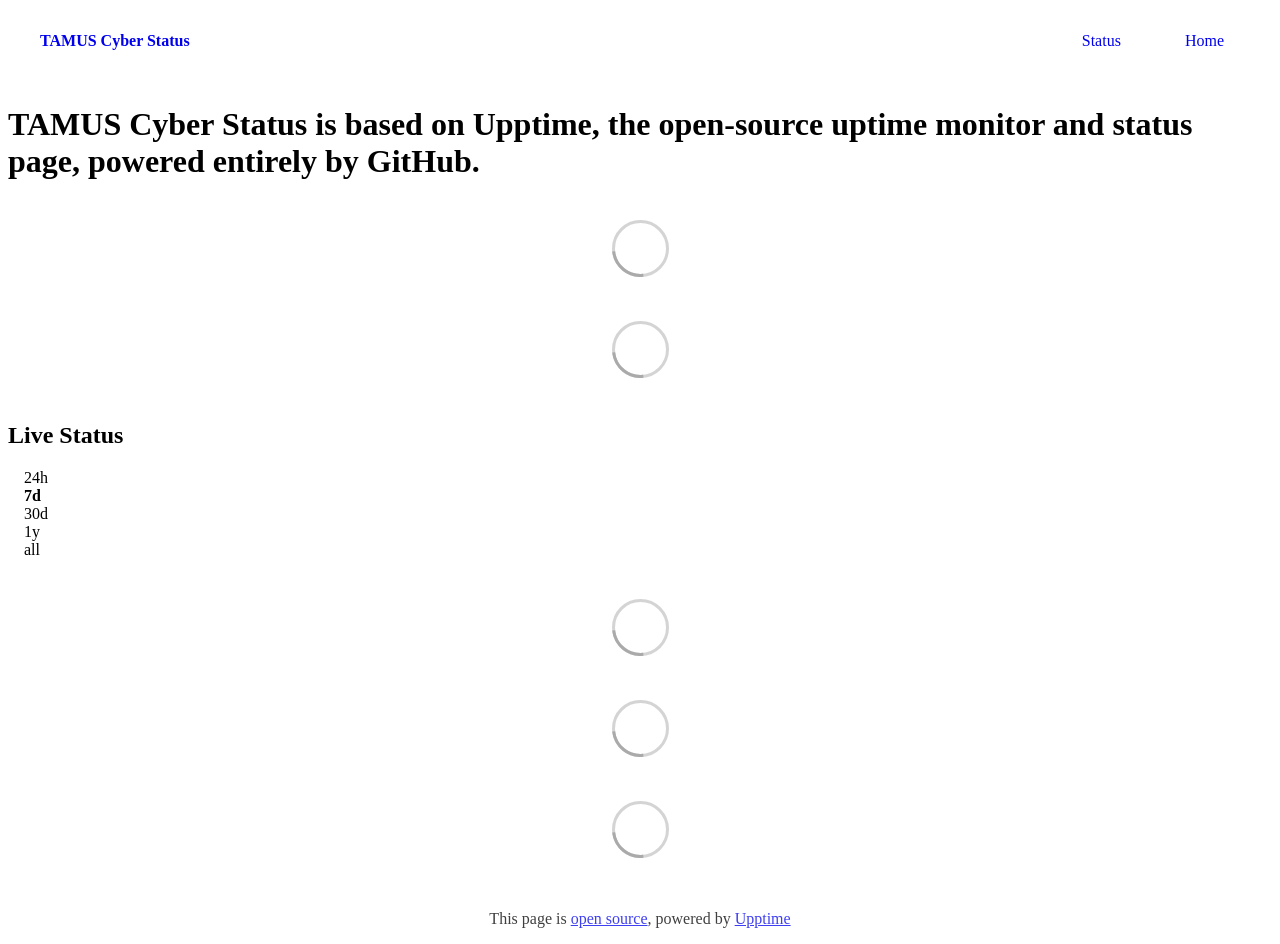
==== index.html @ 5992e0ca "deploy: c8f42f8222345bdb62c4c4727d9579183cac015c" ====
<!DOCTYPE html> <html lang=en> <head> <meta charset=utf-8> <meta content="width=device-width,initial-scale=1" name=viewport> <meta content=#333333 name=theme-color> <base href=/ > <link href=manifest.json rel=manifest crossorigin=use-credentials> <script>__SAPPER__={baseUrl:"",preloaded:[void 0,{}]};if('serviceWorker' in navigator)navigator.serviceWorker.register('/service-worker.js');(function(){try{eval("async function x(){}");var main="/client/client.a497abef.js"}catch(e){main="/client/legacy/client.f2fd79dd.js"};var s=document.createElement("script");try{new Function("if(0)import('')")();s.src=main;s.type="module";s.crossOrigin="use-credentials";}catch(e){s.src="/client/shimport@2.0.5.js";s.setAttribute("data-main",main);}document.head.appendChild(s);}());</script> <link href=client/client-31a52aa5.css rel=stylesheet><link href=client/createOctokit-a85f76c7.css rel=stylesheet><link href=client/index-b0b6455a.css rel=stylesheet> <title>TAMUS Cyber Status</title> <script>// If `prefers-color-scheme` is not supported, fall back to light mode.
      // In this case, light.css will be downloaded with `highest` priority.
      if (typeof window !== "undefined" && typeof document !== "undefined" && "matchMedia" in window && window.matchMedia('(prefers-color-scheme: dark)').media === 'not all') {
        document.documentElement.style.display = 'none';
        document.head.insertAdjacentHTML(
          'beforeend',
          '<link rel="stylesheet" href={`${config.path}/themes/light.css`} onload="document.documentElement.style.display = \'\'">',
        );
      } </script> <link href=https://status.cyber.tamus.edu/themes/light.css rel=stylesheet media=(prefers-color-scheme:light)> <link href=https://status.cyber.tamus.edu/themes/dark.css rel=stylesheet media=(prefers-color-scheme:dark)><link href=https://status.cyber.tamus.edu/global.css rel=stylesheet><link href=https://raw.githubusercontent.com/upptime/upptime/master/assets/upptime-icon.svg rel=icon type=image/svg><link href=/logo-192.png rel=icon type=image/png> <link href=/client/client.a497abef.js rel=modulepreload as=script crossorigin=use-credentials><link href=/client/client-31a52aa5.css rel=preload as=style><link href=/client/index.4996abf5.js rel=modulepreload as=script crossorigin=use-credentials><link href=/client/createOctokit.abe020b3.js rel=modulepreload as=script crossorigin=use-credentials><link href=/client/inject_styles.803b7e80.js rel=modulepreload as=script crossorigin=use-credentials><link href=/client/createOctokit-a85f76c7.css rel=preload as=style><link href=/client/index-b0b6455a.css rel=preload as=style></head> <body> <div id=sapper> <nav class=svelte-a08hsz><div class="svelte-a08hsz container"><div><a href=https://status.cyber.tamus.edu class="svelte-a08hsz logo"><img alt="" class=svelte-a08hsz src=https://www.cyber.tamus.edu/img/tamus-cyber-logo.svg> <div>TAMUS Cyber Status</div></a></div> <ul class=svelte-a08hsz><li><a href=/ class=svelte-a08hsz target=_self aria-current=page>Status</a> <li><a href=https://www.cyber.tamus.edu/ class=svelte-a08hsz target=_self>Home</a> </li> </ul></div> </nav> <main class=container> <header class=svelte-ngkazm><h1><strong>TAMUS Cyber Status</strong> is based on Upptime, the open-source uptime monitor and status page, powered entirely by GitHub.</h1> </header> <section class=svelte-8lnl4f><div class="svelte-68jxue loading"><svg class=svelte-68jxue height=38 stroke=#aaa width=38 xmlns=http://www.w3.org/2000/svg><g fill=none fill-rule=evenodd><g stroke-width=2 transform="translate(1 1)"><circle cx=18 cy=18 r=18 stroke-opacity=.5></circle><path d="M36 18c0-9.94-8.06-18-18-18"><animateTransform attributeName=transform dur=1s from="0 18 18" repeatCount=indefinite to="360 18 18" type=rotate></animateTransform></path></g></g></svg></div> </section> <section class=svelte-8lnl4f><div class="svelte-68jxue loading"><svg class=svelte-68jxue height=38 stroke=#aaa width=38 xmlns=http://www.w3.org/2000/svg><g fill=none fill-rule=evenodd><g stroke-width=2 transform="translate(1 1)"><circle cx=18 cy=18 r=18 stroke-opacity=.5></circle><path d="M36 18c0-9.94-8.06-18-18-18"><animateTransform attributeName=transform dur=1s from="0 18 18" repeatCount=indefinite to="360 18 18" type=rotate></animateTransform></path></g></g></svg></div> </section> <div class="svelte-fqsq6s f changed"><h2>Live Status</h2> <form class="svelte-fqsq6s f r"><div><input class=svelte-fqsq6s id=data_day name=d type=radio value=day><label class=svelte-fqsq6s for=data_day>24h</label></div> <div><input class=svelte-fqsq6s id=data_week name=d type=radio value=week checked><label class=svelte-fqsq6s for=data_week>7d</label></div> <div><input class=svelte-fqsq6s id=data_month name=d type=radio value=month><label class=svelte-fqsq6s for=data_month>30d</label></div> <div><input class=svelte-fqsq6s id=data_year name=d type=radio value=year><label class=svelte-fqsq6s for=data_year>1y</label></div> <div><input class=svelte-fqsq6s id=data_all name=d type=radio value=all><label class=svelte-fqsq6s for=data_all>all</label></div></form></div> <section class="svelte-fqsq6s live-status"><div class="svelte-68jxue loading"><svg class=svelte-68jxue height=38 stroke=#aaa width=38 xmlns=http://www.w3.org/2000/svg><g fill=none fill-rule=evenodd><g stroke-width=2 transform="translate(1 1)"><circle cx=18 cy=18 r=18 stroke-opacity=.5></circle><path d="M36 18c0-9.94-8.06-18-18-18"><animateTransform attributeName=transform dur=1s from="0 18 18" repeatCount=indefinite to="360 18 18" type=rotate></animateTransform></path></g></g></svg></div> </section> <section><div class="svelte-68jxue loading"><svg class=svelte-68jxue height=38 stroke=#aaa width=38 xmlns=http://www.w3.org/2000/svg><g fill=none fill-rule=evenodd><g stroke-width=2 transform="translate(1 1)"><circle cx=18 cy=18 r=18 stroke-opacity=.5></circle><path d="M36 18c0-9.94-8.06-18-18-18"><animateTransform attributeName=transform dur=1s from="0 18 18" repeatCount=indefinite to="360 18 18" type=rotate></animateTransform></path></g></g></svg></div> </section> <section><div class="svelte-68jxue loading"><svg class=svelte-68jxue height=38 stroke=#aaa width=38 xmlns=http://www.w3.org/2000/svg><g fill=none fill-rule=evenodd><g stroke-width=2 transform="translate(1 1)"><circle cx=18 cy=18 r=18 stroke-opacity=.5></circle><path d="M36 18c0-9.94-8.06-18-18-18"><animateTransform attributeName=transform dur=1s from="0 18 18" repeatCount=indefinite to="360 18 18" type=rotate></animateTransform></path></g></g></svg></div></section></main> <footer class=svelte-jbr799><p>This page is <a href=https://github.com/tamus-cyber/status.cyber.tamus.edu>open source</a>, powered by <a href=https://upptime.js.org>Upptime</a></p> </footer></div> <script> try {
        if (typeof window !== "undefined" && window.navigator && navigator.serviceWorker) {
          navigator.serviceWorker.getRegistrations().then(function (registrations) {
            for (let registration of registrations) {
              registration.unregister();
            }
          });
        }
        if (typeof window !== "undefined" && "caches" in window) {
          caches.keys().then(function (keyList) {
            return Promise.all(
              keyList.map(function (key) {
                return caches.delete(key);
              })
            );
          });
        }
      } catch (error) {} </script>
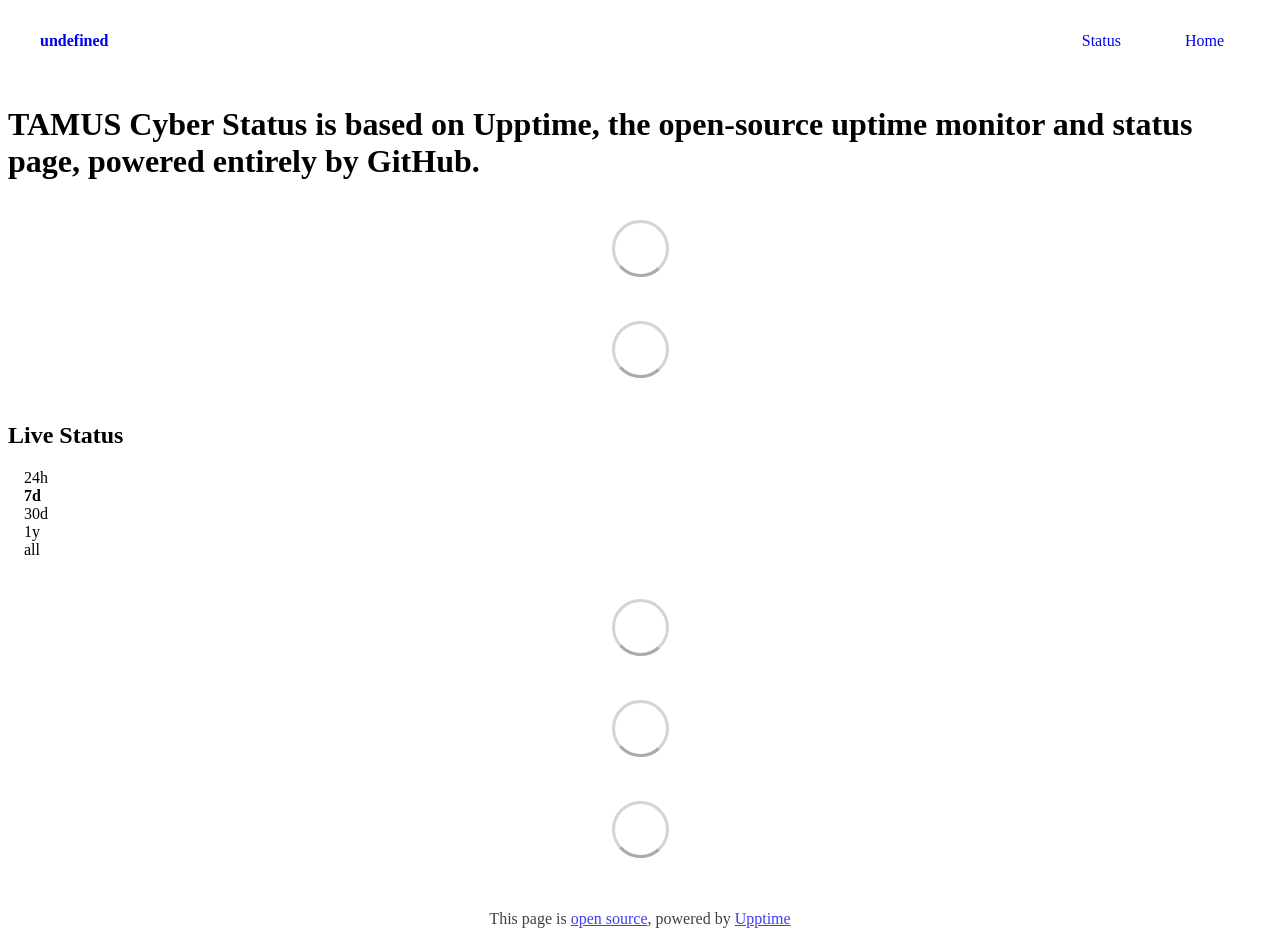
==== commit 77240603: "deploy: e455a1854c3bb4feb2c1c7fef5394a66ffc847c1" ====
--- a/index.html
+++ b/index.html
@@ -1,4 +1,4 @@
-<!DOCTYPE html> <html lang=en> <head> <meta charset=utf-8> <meta content="width=device-width,initial-scale=1" name=viewport> <meta content=#333333 name=theme-color> <base href=/ > <link href=manifest.json rel=manifest crossorigin=use-credentials> <script>__SAPPER__={baseUrl:"",preloaded:[void 0,{}]};if('serviceWorker' in navigator)navigator.serviceWorker.register('/service-worker.js');(function(){try{eval("async function x(){}");var main="/client/client.a497abef.js"}catch(e){main="/client/legacy/client.f2fd79dd.js"};var s=document.createElement("script");try{new Function("if(0)import('')")();s.src=main;s.type="module";s.crossOrigin="use-credentials";}catch(e){s.src="/client/shimport@2.0.5.js";s.setAttribute("data-main",main);}document.head.appendChild(s);}());</script> <link href=client/client-31a52aa5.css rel=stylesheet><link href=client/createOctokit-a85f76c7.css rel=stylesheet><link href=client/index-b0b6455a.css rel=stylesheet> <title>TAMUS Cyber Status</title> <script>// If `prefers-color-scheme` is not supported, fall back to light mode.
+<!DOCTYPE html> <html lang=en> <head> <meta charset=utf-8> <meta content="width=device-width,initial-scale=1" name=viewport> <meta content=#333333 name=theme-color> <base href=/ > <link href=manifest.json rel=manifest crossorigin=use-credentials> <script>__SAPPER__={baseUrl:"",preloaded:[void 0,{}]};if('serviceWorker' in navigator)navigator.serviceWorker.register('/service-worker.js');(function(){try{eval("async function x(){}");var main="/client/client.71ffcab0.js"}catch(e){main="/client/legacy/client.6c51c81c.js"};var s=document.createElement("script");try{new Function("if(0)import('')")();s.src=main;s.type="module";s.crossOrigin="use-credentials";}catch(e){s.src="/client/shimport@2.0.5.js";s.setAttribute("data-main",main);}document.head.appendChild(s);}());</script> <link href=client/client-31a52aa5.css rel=stylesheet><link href=client/createOctokit-a85f76c7.css rel=stylesheet><link href=client/index-b0b6455a.css rel=stylesheet> <title>undefined</title> <script>// If `prefers-color-scheme` is not supported, fall back to light mode.
       // In this case, light.css will be downloaded with `highest` priority.
       if (typeof window !== "undefined" && typeof document !== "undefined" && "matchMedia" in window && window.matchMedia('(prefers-color-scheme: dark)').media === 'not all') {
         document.documentElement.style.display = 'none';
@@ -6,7 +6,7 @@
           'beforeend',
           '<link rel="stylesheet" href={`${config.path}/themes/light.css`} onload="document.documentElement.style.display = \'\'">',
         );
-      } </script> <link href=https://status.cyber.tamus.edu/themes/light.css rel=stylesheet media=(prefers-color-scheme:light)> <link href=https://status.cyber.tamus.edu/themes/dark.css rel=stylesheet media=(prefers-color-scheme:dark)><link href=https://status.cyber.tamus.edu/global.css rel=stylesheet><link href=https://raw.githubusercontent.com/upptime/upptime/master/assets/upptime-icon.svg rel=icon type=image/svg><link href=/logo-192.png rel=icon type=image/png> <link href=/client/client.a497abef.js rel=modulepreload as=script crossorigin=use-credentials><link href=/client/client-31a52aa5.css rel=preload as=style><link href=/client/index.4996abf5.js rel=modulepreload as=script crossorigin=use-credentials><link href=/client/createOctokit.abe020b3.js rel=modulepreload as=script crossorigin=use-credentials><link href=/client/inject_styles.803b7e80.js rel=modulepreload as=script crossorigin=use-credentials><link href=/client/createOctokit-a85f76c7.css rel=preload as=style><link href=/client/index-b0b6455a.css rel=preload as=style></head> <body> <div id=sapper> <nav class=svelte-a08hsz><div class="svelte-a08hsz container"><div><a href=https://status.cyber.tamus.edu class="svelte-a08hsz logo"><img alt="" class=svelte-a08hsz src=https://www.cyber.tamus.edu/img/tamus-cyber-logo.svg> <div>TAMUS Cyber Status</div></a></div> <ul class=svelte-a08hsz><li><a href=/ class=svelte-a08hsz target=_self aria-current=page>Status</a> <li><a href=https://www.cyber.tamus.edu/ class=svelte-a08hsz target=_self>Home</a> </li> </ul></div> </nav> <main class=container> <header class=svelte-ngkazm><h1><strong>TAMUS Cyber Status</strong> is based on Upptime, the open-source uptime monitor and status page, powered entirely by GitHub.</h1> </header> <section class=svelte-8lnl4f><div class="svelte-68jxue loading"><svg class=svelte-68jxue height=38 stroke=#aaa width=38 xmlns=http://www.w3.org/2000/svg><g fill=none fill-rule=evenodd><g stroke-width=2 transform="translate(1 1)"><circle cx=18 cy=18 r=18 stroke-opacity=.5></circle><path d="M36 18c0-9.94-8.06-18-18-18"><animateTransform attributeName=transform dur=1s from="0 18 18" repeatCount=indefinite to="360 18 18" type=rotate></animateTransform></path></g></g></svg></div> </section> <section class=svelte-8lnl4f><div class="svelte-68jxue loading"><svg class=svelte-68jxue height=38 stroke=#aaa width=38 xmlns=http://www.w3.org/2000/svg><g fill=none fill-rule=evenodd><g stroke-width=2 transform="translate(1 1)"><circle cx=18 cy=18 r=18 stroke-opacity=.5></circle><path d="M36 18c0-9.94-8.06-18-18-18"><animateTransform attributeName=transform dur=1s from="0 18 18" repeatCount=indefinite to="360 18 18" type=rotate></animateTransform></path></g></g></svg></div> </section> <div class="svelte-fqsq6s f changed"><h2>Live Status</h2> <form class="svelte-fqsq6s f r"><div><input class=svelte-fqsq6s id=data_day name=d type=radio value=day><label class=svelte-fqsq6s for=data_day>24h</label></div> <div><input class=svelte-fqsq6s id=data_week name=d type=radio value=week checked><label class=svelte-fqsq6s for=data_week>7d</label></div> <div><input class=svelte-fqsq6s id=data_month name=d type=radio value=month><label class=svelte-fqsq6s for=data_month>30d</label></div> <div><input class=svelte-fqsq6s id=data_year name=d type=radio value=year><label class=svelte-fqsq6s for=data_year>1y</label></div> <div><input class=svelte-fqsq6s id=data_all name=d type=radio value=all><label class=svelte-fqsq6s for=data_all>all</label></div></form></div> <section class="svelte-fqsq6s live-status"><div class="svelte-68jxue loading"><svg class=svelte-68jxue height=38 stroke=#aaa width=38 xmlns=http://www.w3.org/2000/svg><g fill=none fill-rule=evenodd><g stroke-width=2 transform="translate(1 1)"><circle cx=18 cy=18 r=18 stroke-opacity=.5></circle><path d="M36 18c0-9.94-8.06-18-18-18"><animateTransform attributeName=transform dur=1s from="0 18 18" repeatCount=indefinite to="360 18 18" type=rotate></animateTransform></path></g></g></svg></div> </section> <section><div class="svelte-68jxue loading"><svg class=svelte-68jxue height=38 stroke=#aaa width=38 xmlns=http://www.w3.org/2000/svg><g fill=none fill-rule=evenodd><g stroke-width=2 transform="translate(1 1)"><circle cx=18 cy=18 r=18 stroke-opacity=.5></circle><path d="M36 18c0-9.94-8.06-18-18-18"><animateTransform attributeName=transform dur=1s from="0 18 18" repeatCount=indefinite to="360 18 18" type=rotate></animateTransform></path></g></g></svg></div> </section> <section><div class="svelte-68jxue loading"><svg class=svelte-68jxue height=38 stroke=#aaa width=38 xmlns=http://www.w3.org/2000/svg><g fill=none fill-rule=evenodd><g stroke-width=2 transform="translate(1 1)"><circle cx=18 cy=18 r=18 stroke-opacity=.5></circle><path d="M36 18c0-9.94-8.06-18-18-18"><animateTransform attributeName=transform dur=1s from="0 18 18" repeatCount=indefinite to="360 18 18" type=rotate></animateTransform></path></g></g></svg></div></section></main> <footer class=svelte-jbr799><p>This page is <a href=https://github.com/tamus-cyber/status.cyber.tamus.edu>open source</a>, powered by <a href=https://upptime.js.org>Upptime</a></p> </footer></div> <script> try {
+      } </script> <link href=https://status.cyber.tamus.edu/themes/light.css rel=stylesheet media=(prefers-color-scheme:light)> <link href=https://status.cyber.tamus.edu/themes/dark.css rel=stylesheet media=(prefers-color-scheme:dark)><link href=https://status.cyber.tamus.edu/global.css rel=stylesheet><link href=https://raw.githubusercontent.com/upptime/upptime/master/assets/upptime-icon.svg rel=icon type=image/svg><link href=/logo-192.png rel=icon type=image/png> <link href=/client/client.71ffcab0.js rel=modulepreload as=script crossorigin=use-credentials><link href=/client/client-31a52aa5.css rel=preload as=style><link href=/client/index.a36b268c.js rel=modulepreload as=script crossorigin=use-credentials><link href=/client/createOctokit.8aa71949.js rel=modulepreload as=script crossorigin=use-credentials><link href=/client/inject_styles.803b7e80.js rel=modulepreload as=script crossorigin=use-credentials><link href=/client/createOctokit-a85f76c7.css rel=preload as=style><link href=/client/index-b0b6455a.css rel=preload as=style></head> <body> <div id=sapper> <nav class=svelte-a08hsz><div class="svelte-a08hsz container"><div><a href=https://status.cyber.tamus.edu class="svelte-a08hsz logo"><img alt="" class=svelte-a08hsz src=https://www.cyber.tamus.edu/img/tamus-cyber-logo.svg> <div>undefined</div></a></div> <ul class=svelte-a08hsz><li><a href=/ class=svelte-a08hsz target=_self aria-current=page>Status</a> <li><a href=https://www.cyber.tamus.edu/ class=svelte-a08hsz target=_self>Home</a> </li> </ul></div> </nav> <main class=container> <header class=svelte-ngkazm><h1><strong>TAMUS Cyber Status</strong> is based on Upptime, the open-source uptime monitor and status page, powered entirely by GitHub.</h1> </header> <section class=svelte-8lnl4f><div class="svelte-68jxue loading"><svg class=svelte-68jxue height=38 stroke=#aaa width=38 xmlns=http://www.w3.org/2000/svg><g fill=none fill-rule=evenodd><g stroke-width=2 transform="translate(1 1)"><circle cx=18 cy=18 r=18 stroke-opacity=.5></circle><path d="M36 18c0-9.94-8.06-18-18-18"><animateTransform attributeName=transform dur=1s from="0 18 18" repeatCount=indefinite to="360 18 18" type=rotate></animateTransform></path></g></g></svg></div> </section> <section class=svelte-8lnl4f><div class="svelte-68jxue loading"><svg class=svelte-68jxue height=38 stroke=#aaa width=38 xmlns=http://www.w3.org/2000/svg><g fill=none fill-rule=evenodd><g stroke-width=2 transform="translate(1 1)"><circle cx=18 cy=18 r=18 stroke-opacity=.5></circle><path d="M36 18c0-9.94-8.06-18-18-18"><animateTransform attributeName=transform dur=1s from="0 18 18" repeatCount=indefinite to="360 18 18" type=rotate></animateTransform></path></g></g></svg></div> </section> <div class="svelte-fqsq6s f changed"><h2>Live Status</h2> <form class="svelte-fqsq6s f r"><div><input class=svelte-fqsq6s id=data_day name=d type=radio value=day><label class=svelte-fqsq6s for=data_day>24h</label></div> <div><input class=svelte-fqsq6s id=data_week name=d type=radio value=week checked><label class=svelte-fqsq6s for=data_week>7d</label></div> <div><input class=svelte-fqsq6s id=data_month name=d type=radio value=month><label class=svelte-fqsq6s for=data_month>30d</label></div> <div><input class=svelte-fqsq6s id=data_year name=d type=radio value=year><label class=svelte-fqsq6s for=data_year>1y</label></div> <div><input class=svelte-fqsq6s id=data_all name=d type=radio value=all><label class=svelte-fqsq6s for=data_all>all</label></div></form></div> <section class="svelte-fqsq6s live-status"><div class="svelte-68jxue loading"><svg class=svelte-68jxue height=38 stroke=#aaa width=38 xmlns=http://www.w3.org/2000/svg><g fill=none fill-rule=evenodd><g stroke-width=2 transform="translate(1 1)"><circle cx=18 cy=18 r=18 stroke-opacity=.5></circle><path d="M36 18c0-9.94-8.06-18-18-18"><animateTransform attributeName=transform dur=1s from="0 18 18" repeatCount=indefinite to="360 18 18" type=rotate></animateTransform></path></g></g></svg></div> </section> <section><div class="svelte-68jxue loading"><svg class=svelte-68jxue height=38 stroke=#aaa width=38 xmlns=http://www.w3.org/2000/svg><g fill=none fill-rule=evenodd><g stroke-width=2 transform="translate(1 1)"><circle cx=18 cy=18 r=18 stroke-opacity=.5></circle><path d="M36 18c0-9.94-8.06-18-18-18"><animateTransform attributeName=transform dur=1s from="0 18 18" repeatCount=indefinite to="360 18 18" type=rotate></animateTransform></path></g></g></svg></div> </section> <section><div class="svelte-68jxue loading"><svg class=svelte-68jxue height=38 stroke=#aaa width=38 xmlns=http://www.w3.org/2000/svg><g fill=none fill-rule=evenodd><g stroke-width=2 transform="translate(1 1)"><circle cx=18 cy=18 r=18 stroke-opacity=.5></circle><path d="M36 18c0-9.94-8.06-18-18-18"><animateTransform attributeName=transform dur=1s from="0 18 18" repeatCount=indefinite to="360 18 18" type=rotate></animateTransform></path></g></g></svg></div></section></main> <footer class=svelte-jbr799><p>This page is <a href=https://github.com/tamus-cyber/status.cyber.tamus.edu>open source</a>, powered by <a href=https://upptime.js.org>Upptime</a></p> </footer></div> <script> try {
         if (typeof window !== "undefined" && window.navigator && navigator.serviceWorker) {
           navigator.serviceWorker.getRegistrations().then(function (registrations) {
             for (let registration of registrations) {
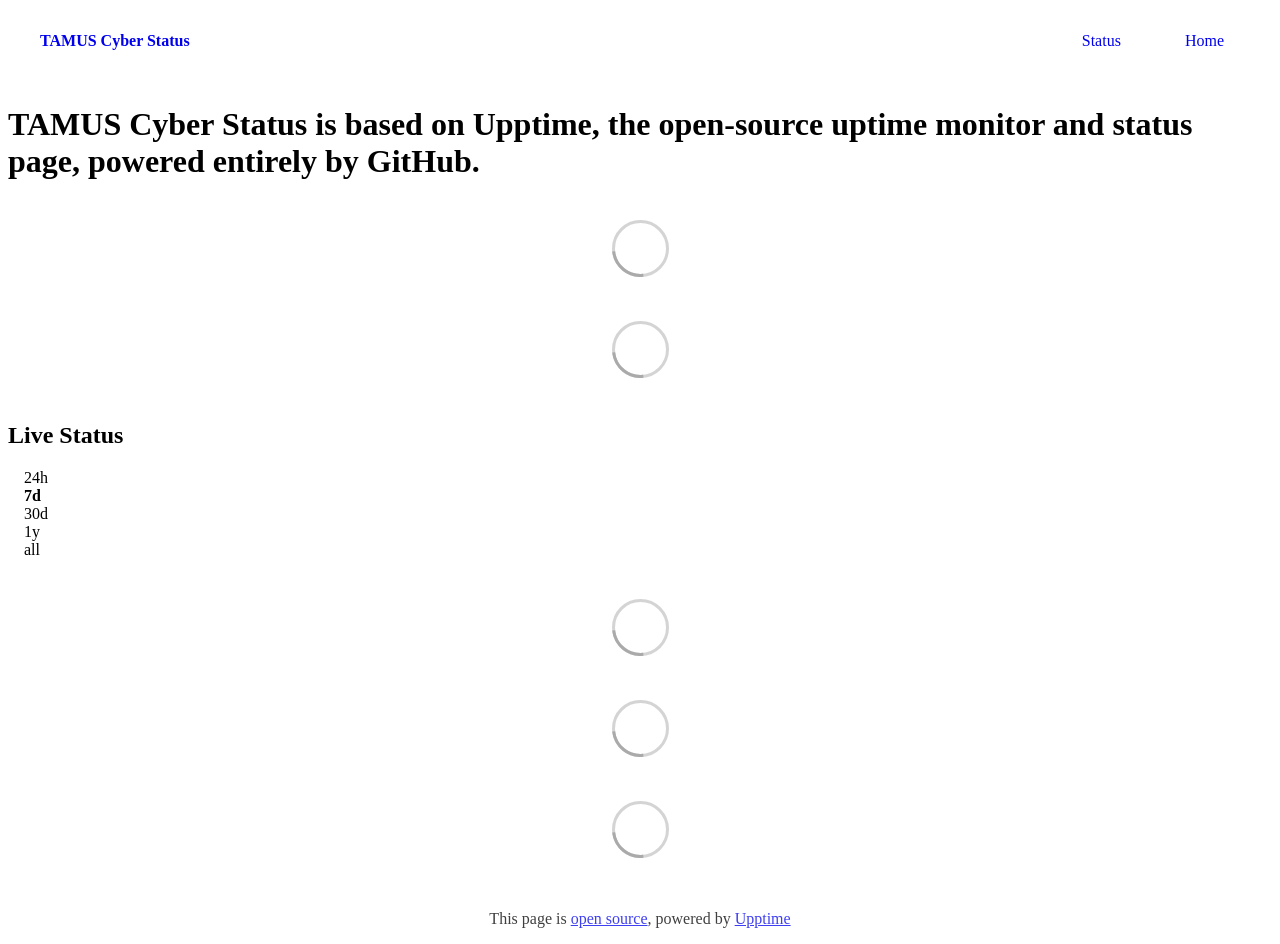
==== commit 570dfdd2: "deploy: 6c302d2a692295e3a7b169c5d546269d645b8b73" ====
--- a/index.html
+++ b/index.html
@@ -1,4 +1,4 @@
-<!DOCTYPE html> <html lang=en> <head> <meta charset=utf-8> <meta content="width=device-width,initial-scale=1" name=viewport> <meta content=#333333 name=theme-color> <base href=/ > <link href=manifest.json rel=manifest crossorigin=use-credentials> <script>__SAPPER__={baseUrl:"",preloaded:[void 0,{}]};if('serviceWorker' in navigator)navigator.serviceWorker.register('/service-worker.js');(function(){try{eval("async function x(){}");var main="/client/client.71ffcab0.js"}catch(e){main="/client/legacy/client.6c51c81c.js"};var s=document.createElement("script");try{new Function("if(0)import('')")();s.src=main;s.type="module";s.crossOrigin="use-credentials";}catch(e){s.src="/client/shimport@2.0.5.js";s.setAttribute("data-main",main);}document.head.appendChild(s);}());</script> <link href=client/client-31a52aa5.css rel=stylesheet><link href=client/createOctokit-a85f76c7.css rel=stylesheet><link href=client/index-b0b6455a.css rel=stylesheet> <title>undefined</title> <script>// If `prefers-color-scheme` is not supported, fall back to light mode.
+<!DOCTYPE html> <html lang=en> <head> <meta charset=utf-8> <meta content="width=device-width,initial-scale=1" name=viewport> <meta content=#333333 name=theme-color> <base href=/ > <link href=manifest.json rel=manifest crossorigin=use-credentials> <script>__SAPPER__={baseUrl:"",preloaded:[void 0,{}]};if('serviceWorker' in navigator)navigator.serviceWorker.register('/service-worker.js');(function(){try{eval("async function x(){}");var main="/client/client.a497abef.js"}catch(e){main="/client/legacy/client.f2fd79dd.js"};var s=document.createElement("script");try{new Function("if(0)import('')")();s.src=main;s.type="module";s.crossOrigin="use-credentials";}catch(e){s.src="/client/shimport@2.0.5.js";s.setAttribute("data-main",main);}document.head.appendChild(s);}());</script> <link href=client/client-31a52aa5.css rel=stylesheet><link href=client/createOctokit-a85f76c7.css rel=stylesheet><link href=client/index-b0b6455a.css rel=stylesheet> <title>TAMUS Cyber Status</title> <script>// If `prefers-color-scheme` is not supported, fall back to light mode.
       // In this case, light.css will be downloaded with `highest` priority.
       if (typeof window !== "undefined" && typeof document !== "undefined" && "matchMedia" in window && window.matchMedia('(prefers-color-scheme: dark)').media === 'not all') {
         document.documentElement.style.display = 'none';
@@ -6,7 +6,7 @@
           'beforeend',
           '<link rel="stylesheet" href={`${config.path}/themes/light.css`} onload="document.documentElement.style.display = \'\'">',
         );
-      } </script> <link href=https://status.cyber.tamus.edu/themes/light.css rel=stylesheet media=(prefers-color-scheme:light)> <link href=https://status.cyber.tamus.edu/themes/dark.css rel=stylesheet media=(prefers-color-scheme:dark)><link href=https://status.cyber.tamus.edu/global.css rel=stylesheet><link href=https://raw.githubusercontent.com/upptime/upptime/master/assets/upptime-icon.svg rel=icon type=image/svg><link href=/logo-192.png rel=icon type=image/png> <link href=/client/client.71ffcab0.js rel=modulepreload as=script crossorigin=use-credentials><link href=/client/client-31a52aa5.css rel=preload as=style><link href=/client/index.a36b268c.js rel=modulepreload as=script crossorigin=use-credentials><link href=/client/createOctokit.8aa71949.js rel=modulepreload as=script crossorigin=use-credentials><link href=/client/inject_styles.803b7e80.js rel=modulepreload as=script crossorigin=use-credentials><link href=/client/createOctokit-a85f76c7.css rel=preload as=style><link href=/client/index-b0b6455a.css rel=preload as=style></head> <body> <div id=sapper> <nav class=svelte-a08hsz><div class="svelte-a08hsz container"><div><a href=https://status.cyber.tamus.edu class="svelte-a08hsz logo"><img alt="" class=svelte-a08hsz src=https://www.cyber.tamus.edu/img/tamus-cyber-logo.svg> <div>undefined</div></a></div> <ul class=svelte-a08hsz><li><a href=/ class=svelte-a08hsz target=_self aria-current=page>Status</a> <li><a href=https://www.cyber.tamus.edu/ class=svelte-a08hsz target=_self>Home</a> </li> </ul></div> </nav> <main class=container> <header class=svelte-ngkazm><h1><strong>TAMUS Cyber Status</strong> is based on Upptime, the open-source uptime monitor and status page, powered entirely by GitHub.</h1> </header> <section class=svelte-8lnl4f><div class="svelte-68jxue loading"><svg class=svelte-68jxue height=38 stroke=#aaa width=38 xmlns=http://www.w3.org/2000/svg><g fill=none fill-rule=evenodd><g stroke-width=2 transform="translate(1 1)"><circle cx=18 cy=18 r=18 stroke-opacity=.5></circle><path d="M36 18c0-9.94-8.06-18-18-18"><animateTransform attributeName=transform dur=1s from="0 18 18" repeatCount=indefinite to="360 18 18" type=rotate></animateTransform></path></g></g></svg></div> </section> <section class=svelte-8lnl4f><div class="svelte-68jxue loading"><svg class=svelte-68jxue height=38 stroke=#aaa width=38 xmlns=http://www.w3.org/2000/svg><g fill=none fill-rule=evenodd><g stroke-width=2 transform="translate(1 1)"><circle cx=18 cy=18 r=18 stroke-opacity=.5></circle><path d="M36 18c0-9.94-8.06-18-18-18"><animateTransform attributeName=transform dur=1s from="0 18 18" repeatCount=indefinite to="360 18 18" type=rotate></animateTransform></path></g></g></svg></div> </section> <div class="svelte-fqsq6s f changed"><h2>Live Status</h2> <form class="svelte-fqsq6s f r"><div><input class=svelte-fqsq6s id=data_day name=d type=radio value=day><label class=svelte-fqsq6s for=data_day>24h</label></div> <div><input class=svelte-fqsq6s id=data_week name=d type=radio value=week checked><label class=svelte-fqsq6s for=data_week>7d</label></div> <div><input class=svelte-fqsq6s id=data_month name=d type=radio value=month><label class=svelte-fqsq6s for=data_month>30d</label></div> <div><input class=svelte-fqsq6s id=data_year name=d type=radio value=year><label class=svelte-fqsq6s for=data_year>1y</label></div> <div><input class=svelte-fqsq6s id=data_all name=d type=radio value=all><label class=svelte-fqsq6s for=data_all>all</label></div></form></div> <section class="svelte-fqsq6s live-status"><div class="svelte-68jxue loading"><svg class=svelte-68jxue height=38 stroke=#aaa width=38 xmlns=http://www.w3.org/2000/svg><g fill=none fill-rule=evenodd><g stroke-width=2 transform="translate(1 1)"><circle cx=18 cy=18 r=18 stroke-opacity=.5></circle><path d="M36 18c0-9.94-8.06-18-18-18"><animateTransform attributeName=transform dur=1s from="0 18 18" repeatCount=indefinite to="360 18 18" type=rotate></animateTransform></path></g></g></svg></div> </section> <section><div class="svelte-68jxue loading"><svg class=svelte-68jxue height=38 stroke=#aaa width=38 xmlns=http://www.w3.org/2000/svg><g fill=none fill-rule=evenodd><g stroke-width=2 transform="translate(1 1)"><circle cx=18 cy=18 r=18 stroke-opacity=.5></circle><path d="M36 18c0-9.94-8.06-18-18-18"><animateTransform attributeName=transform dur=1s from="0 18 18" repeatCount=indefinite to="360 18 18" type=rotate></animateTransform></path></g></g></svg></div> </section> <section><div class="svelte-68jxue loading"><svg class=svelte-68jxue height=38 stroke=#aaa width=38 xmlns=http://www.w3.org/2000/svg><g fill=none fill-rule=evenodd><g stroke-width=2 transform="translate(1 1)"><circle cx=18 cy=18 r=18 stroke-opacity=.5></circle><path d="M36 18c0-9.94-8.06-18-18-18"><animateTransform attributeName=transform dur=1s from="0 18 18" repeatCount=indefinite to="360 18 18" type=rotate></animateTransform></path></g></g></svg></div></section></main> <footer class=svelte-jbr799><p>This page is <a href=https://github.com/tamus-cyber/status.cyber.tamus.edu>open source</a>, powered by <a href=https://upptime.js.org>Upptime</a></p> </footer></div> <script> try {
+      } </script> <link href=https://status.cyber.tamus.edu/themes/light.css rel=stylesheet media=(prefers-color-scheme:light)> <link href=https://status.cyber.tamus.edu/themes/dark.css rel=stylesheet media=(prefers-color-scheme:dark)><link href=https://status.cyber.tamus.edu/global.css rel=stylesheet><link href=https://raw.githubusercontent.com/upptime/upptime/master/assets/upptime-icon.svg rel=icon type=image/svg><link href=/logo-192.png rel=icon type=image/png> <link href=/client/client.a497abef.js rel=modulepreload as=script crossorigin=use-credentials><link href=/client/client-31a52aa5.css rel=preload as=style><link href=/client/index.4996abf5.js rel=modulepreload as=script crossorigin=use-credentials><link href=/client/createOctokit.abe020b3.js rel=modulepreload as=script crossorigin=use-credentials><link href=/client/inject_styles.803b7e80.js rel=modulepreload as=script crossorigin=use-credentials><link href=/client/createOctokit-a85f76c7.css rel=preload as=style><link href=/client/index-b0b6455a.css rel=preload as=style></head> <body> <div id=sapper> <nav class=svelte-a08hsz><div class="svelte-a08hsz container"><div><a href=https://status.cyber.tamus.edu class="svelte-a08hsz logo"><img alt="" class=svelte-a08hsz src=https://www.cyber.tamus.edu/img/tamus-cyber-logo.svg> <div>TAMUS Cyber Status</div></a></div> <ul class=svelte-a08hsz><li><a href=/ class=svelte-a08hsz target=_self aria-current=page>Status</a> <li><a href=https://www.cyber.tamus.edu/ class=svelte-a08hsz target=_self>Home</a> </li> </ul></div> </nav> <main class=container> <header class=svelte-ngkazm><h1><strong>TAMUS Cyber Status</strong> is based on Upptime, the open-source uptime monitor and status page, powered entirely by GitHub.</h1> </header> <section class=svelte-8lnl4f><div class="svelte-68jxue loading"><svg class=svelte-68jxue height=38 stroke=#aaa width=38 xmlns=http://www.w3.org/2000/svg><g fill=none fill-rule=evenodd><g stroke-width=2 transform="translate(1 1)"><circle cx=18 cy=18 r=18 stroke-opacity=.5></circle><path d="M36 18c0-9.94-8.06-18-18-18"><animateTransform attributeName=transform dur=1s from="0 18 18" repeatCount=indefinite to="360 18 18" type=rotate></animateTransform></path></g></g></svg></div> </section> <section class=svelte-8lnl4f><div class="svelte-68jxue loading"><svg class=svelte-68jxue height=38 stroke=#aaa width=38 xmlns=http://www.w3.org/2000/svg><g fill=none fill-rule=evenodd><g stroke-width=2 transform="translate(1 1)"><circle cx=18 cy=18 r=18 stroke-opacity=.5></circle><path d="M36 18c0-9.94-8.06-18-18-18"><animateTransform attributeName=transform dur=1s from="0 18 18" repeatCount=indefinite to="360 18 18" type=rotate></animateTransform></path></g></g></svg></div> </section> <div class="svelte-fqsq6s f changed"><h2>Live Status</h2> <form class="svelte-fqsq6s f r"><div><input class=svelte-fqsq6s id=data_day name=d type=radio value=day><label class=svelte-fqsq6s for=data_day>24h</label></div> <div><input class=svelte-fqsq6s id=data_week name=d type=radio value=week checked><label class=svelte-fqsq6s for=data_week>7d</label></div> <div><input class=svelte-fqsq6s id=data_month name=d type=radio value=month><label class=svelte-fqsq6s for=data_month>30d</label></div> <div><input class=svelte-fqsq6s id=data_year name=d type=radio value=year><label class=svelte-fqsq6s for=data_year>1y</label></div> <div><input class=svelte-fqsq6s id=data_all name=d type=radio value=all><label class=svelte-fqsq6s for=data_all>all</label></div></form></div> <section class="svelte-fqsq6s live-status"><div class="svelte-68jxue loading"><svg class=svelte-68jxue height=38 stroke=#aaa width=38 xmlns=http://www.w3.org/2000/svg><g fill=none fill-rule=evenodd><g stroke-width=2 transform="translate(1 1)"><circle cx=18 cy=18 r=18 stroke-opacity=.5></circle><path d="M36 18c0-9.94-8.06-18-18-18"><animateTransform attributeName=transform dur=1s from="0 18 18" repeatCount=indefinite to="360 18 18" type=rotate></animateTransform></path></g></g></svg></div> </section> <section><div class="svelte-68jxue loading"><svg class=svelte-68jxue height=38 stroke=#aaa width=38 xmlns=http://www.w3.org/2000/svg><g fill=none fill-rule=evenodd><g stroke-width=2 transform="translate(1 1)"><circle cx=18 cy=18 r=18 stroke-opacity=.5></circle><path d="M36 18c0-9.94-8.06-18-18-18"><animateTransform attributeName=transform dur=1s from="0 18 18" repeatCount=indefinite to="360 18 18" type=rotate></animateTransform></path></g></g></svg></div> </section> <section><div class="svelte-68jxue loading"><svg class=svelte-68jxue height=38 stroke=#aaa width=38 xmlns=http://www.w3.org/2000/svg><g fill=none fill-rule=evenodd><g stroke-width=2 transform="translate(1 1)"><circle cx=18 cy=18 r=18 stroke-opacity=.5></circle><path d="M36 18c0-9.94-8.06-18-18-18"><animateTransform attributeName=transform dur=1s from="0 18 18" repeatCount=indefinite to="360 18 18" type=rotate></animateTransform></path></g></g></svg></div></section></main> <footer class=svelte-jbr799><p>This page is <a href=https://github.com/tamus-cyber/status.cyber.tamus.edu>open source</a>, powered by <a href=https://upptime.js.org>Upptime</a></p> </footer></div> <script> try {
         if (typeof window !== "undefined" && window.navigator && navigator.serviceWorker) {
           navigator.serviceWorker.getRegistrations().then(function (registrations) {
             for (let registration of registrations) {
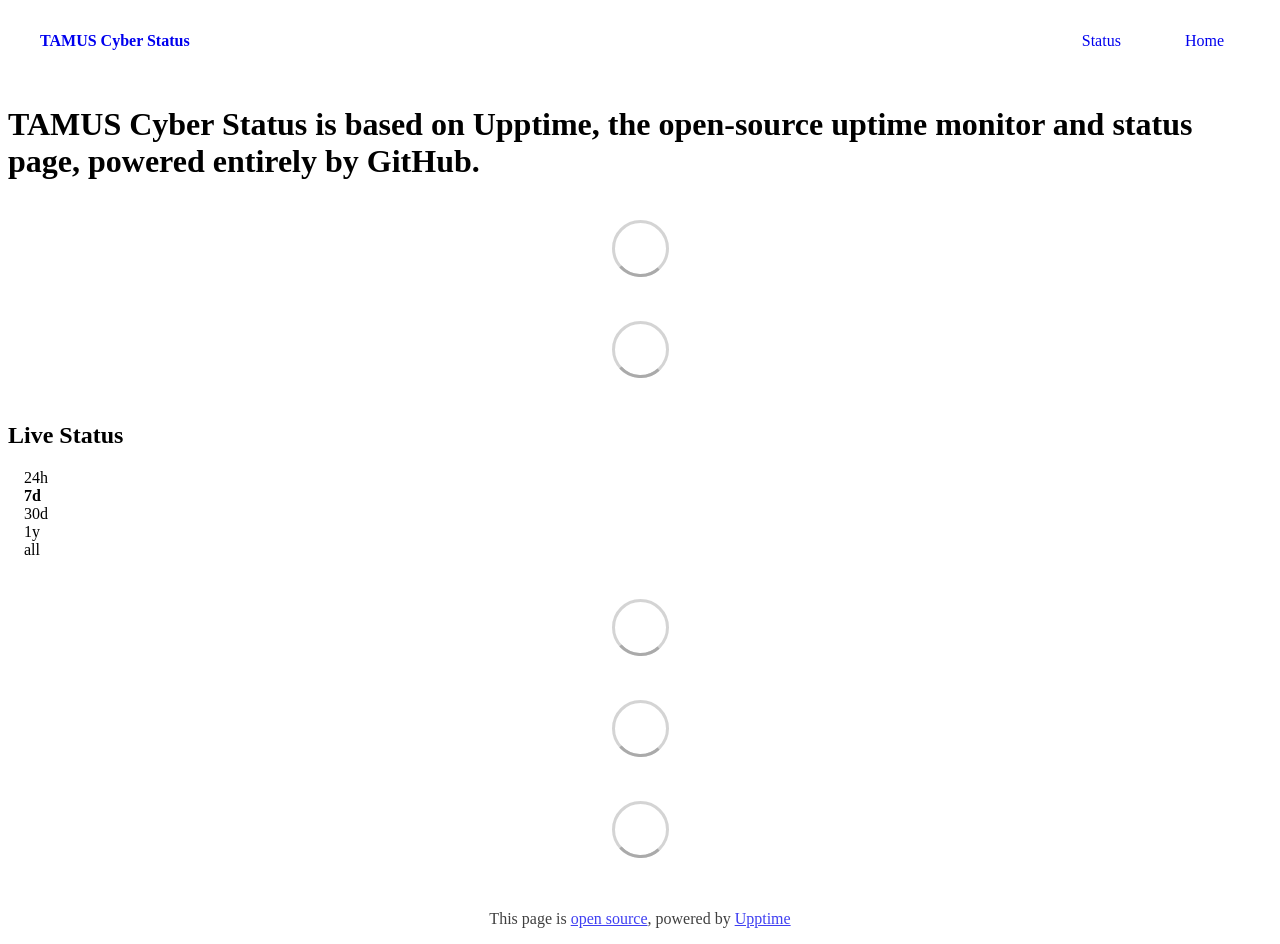
==== commit 6dcd80e3: "deploy: e0a0ac53e00812e7cda07f8034b01b8e2eb1721b" ====
--- a/index.html
+++ b/index.html
@@ -1,12 +1,4 @@
-<!DOCTYPE html> <html lang=en> <head> <meta charset=utf-8> <meta content="width=device-width,initial-scale=1" name=viewport> <meta content=#333333 name=theme-color> <base href=/ > <link href=manifest.json rel=manifest crossorigin=use-credentials> <script>__SAPPER__={baseUrl:"",preloaded:[void 0,{}]};if('serviceWorker' in navigator)navigator.serviceWorker.register('/service-worker.js');(function(){try{eval("async function x(){}");var main="/client/client.a497abef.js"}catch(e){main="/client/legacy/client.f2fd79dd.js"};var s=document.createElement("script");try{new Function("if(0)import('')")();s.src=main;s.type="module";s.crossOrigin="use-credentials";}catch(e){s.src="/client/shimport@2.0.5.js";s.setAttribute("data-main",main);}document.head.appendChild(s);}());</script> <link href=client/client-31a52aa5.css rel=stylesheet><link href=client/createOctokit-a85f76c7.css rel=stylesheet><link href=client/index-b0b6455a.css rel=stylesheet> <title>TAMUS Cyber Status</title> <script>// If `prefers-color-scheme` is not supported, fall back to light mode.
-      // In this case, light.css will be downloaded with `highest` priority.
-      if (typeof window !== "undefined" && typeof document !== "undefined" && "matchMedia" in window && window.matchMedia('(prefers-color-scheme: dark)').media === 'not all') {
-        document.documentElement.style.display = 'none';
-        document.head.insertAdjacentHTML(
-          'beforeend',
-          '<link rel="stylesheet" href={`${config.path}/themes/light.css`} onload="document.documentElement.style.display = \'\'">',
-        );
-      } </script> <link href=https://status.cyber.tamus.edu/themes/light.css rel=stylesheet media=(prefers-color-scheme:light)> <link href=https://status.cyber.tamus.edu/themes/dark.css rel=stylesheet media=(prefers-color-scheme:dark)><link href=https://status.cyber.tamus.edu/global.css rel=stylesheet><link href=https://raw.githubusercontent.com/upptime/upptime/master/assets/upptime-icon.svg rel=icon type=image/svg><link href=/logo-192.png rel=icon type=image/png> <link href=/client/client.a497abef.js rel=modulepreload as=script crossorigin=use-credentials><link href=/client/client-31a52aa5.css rel=preload as=style><link href=/client/index.4996abf5.js rel=modulepreload as=script crossorigin=use-credentials><link href=/client/createOctokit.abe020b3.js rel=modulepreload as=script crossorigin=use-credentials><link href=/client/inject_styles.803b7e80.js rel=modulepreload as=script crossorigin=use-credentials><link href=/client/createOctokit-a85f76c7.css rel=preload as=style><link href=/client/index-b0b6455a.css rel=preload as=style></head> <body> <div id=sapper> <nav class=svelte-a08hsz><div class="svelte-a08hsz container"><div><a href=https://status.cyber.tamus.edu class="svelte-a08hsz logo"><img alt="" class=svelte-a08hsz src=https://www.cyber.tamus.edu/img/tamus-cyber-logo.svg> <div>TAMUS Cyber Status</div></a></div> <ul class=svelte-a08hsz><li><a href=/ class=svelte-a08hsz target=_self aria-current=page>Status</a> <li><a href=https://www.cyber.tamus.edu/ class=svelte-a08hsz target=_self>Home</a> </li> </ul></div> </nav> <main class=container> <header class=svelte-ngkazm><h1><strong>TAMUS Cyber Status</strong> is based on Upptime, the open-source uptime monitor and status page, powered entirely by GitHub.</h1> </header> <section class=svelte-8lnl4f><div class="svelte-68jxue loading"><svg class=svelte-68jxue height=38 stroke=#aaa width=38 xmlns=http://www.w3.org/2000/svg><g fill=none fill-rule=evenodd><g stroke-width=2 transform="translate(1 1)"><circle cx=18 cy=18 r=18 stroke-opacity=.5></circle><path d="M36 18c0-9.94-8.06-18-18-18"><animateTransform attributeName=transform dur=1s from="0 18 18" repeatCount=indefinite to="360 18 18" type=rotate></animateTransform></path></g></g></svg></div> </section> <section class=svelte-8lnl4f><div class="svelte-68jxue loading"><svg class=svelte-68jxue height=38 stroke=#aaa width=38 xmlns=http://www.w3.org/2000/svg><g fill=none fill-rule=evenodd><g stroke-width=2 transform="translate(1 1)"><circle cx=18 cy=18 r=18 stroke-opacity=.5></circle><path d="M36 18c0-9.94-8.06-18-18-18"><animateTransform attributeName=transform dur=1s from="0 18 18" repeatCount=indefinite to="360 18 18" type=rotate></animateTransform></path></g></g></svg></div> </section> <div class="svelte-fqsq6s f changed"><h2>Live Status</h2> <form class="svelte-fqsq6s f r"><div><input class=svelte-fqsq6s id=data_day name=d type=radio value=day><label class=svelte-fqsq6s for=data_day>24h</label></div> <div><input class=svelte-fqsq6s id=data_week name=d type=radio value=week checked><label class=svelte-fqsq6s for=data_week>7d</label></div> <div><input class=svelte-fqsq6s id=data_month name=d type=radio value=month><label class=svelte-fqsq6s for=data_month>30d</label></div> <div><input class=svelte-fqsq6s id=data_year name=d type=radio value=year><label class=svelte-fqsq6s for=data_year>1y</label></div> <div><input class=svelte-fqsq6s id=data_all name=d type=radio value=all><label class=svelte-fqsq6s for=data_all>all</label></div></form></div> <section class="svelte-fqsq6s live-status"><div class="svelte-68jxue loading"><svg class=svelte-68jxue height=38 stroke=#aaa width=38 xmlns=http://www.w3.org/2000/svg><g fill=none fill-rule=evenodd><g stroke-width=2 transform="translate(1 1)"><circle cx=18 cy=18 r=18 stroke-opacity=.5></circle><path d="M36 18c0-9.94-8.06-18-18-18"><animateTransform attributeName=transform dur=1s from="0 18 18" repeatCount=indefinite to="360 18 18" type=rotate></animateTransform></path></g></g></svg></div> </section> <section><div class="svelte-68jxue loading"><svg class=svelte-68jxue height=38 stroke=#aaa width=38 xmlns=http://www.w3.org/2000/svg><g fill=none fill-rule=evenodd><g stroke-width=2 transform="translate(1 1)"><circle cx=18 cy=18 r=18 stroke-opacity=.5></circle><path d="M36 18c0-9.94-8.06-18-18-18"><animateTransform attributeName=transform dur=1s from="0 18 18" repeatCount=indefinite to="360 18 18" type=rotate></animateTransform></path></g></g></svg></div> </section> <section><div class="svelte-68jxue loading"><svg class=svelte-68jxue height=38 stroke=#aaa width=38 xmlns=http://www.w3.org/2000/svg><g fill=none fill-rule=evenodd><g stroke-width=2 transform="translate(1 1)"><circle cx=18 cy=18 r=18 stroke-opacity=.5></circle><path d="M36 18c0-9.94-8.06-18-18-18"><animateTransform attributeName=transform dur=1s from="0 18 18" repeatCount=indefinite to="360 18 18" type=rotate></animateTransform></path></g></g></svg></div></section></main> <footer class=svelte-jbr799><p>This page is <a href=https://github.com/tamus-cyber/status.cyber.tamus.edu>open source</a>, powered by <a href=https://upptime.js.org>Upptime</a></p> </footer></div> <script> try {
+<!DOCTYPE html> <html lang=en> <head> <meta charset=utf-8> <meta content="width=device-width,initial-scale=1" name=viewport> <meta content=#333333 name=theme-color> <base href=/ > <link href=manifest.json rel=manifest crossorigin=use-credentials> <script>__SAPPER__={baseUrl:"",preloaded:[void 0,{}]};if('serviceWorker' in navigator)navigator.serviceWorker.register('/service-worker.js');(function(){try{eval("async function x(){}");var main="/client/client.0f694270.js"}catch(e){main="/client/legacy/client.ced411a8.js"};var s=document.createElement("script");try{new Function("if(0)import('')")();s.src=main;s.type="module";s.crossOrigin="use-credentials";}catch(e){s.src="/client/shimport@2.0.5.js";s.setAttribute("data-main",main);}document.head.appendChild(s);}());</script> <link href=client/client-31a52aa5.css rel=stylesheet><link href=client/createOctokit-a85f76c7.css rel=stylesheet><link href=client/index-b0b6455a.css rel=stylesheet> <title>TAMUS Cyber Status</title><link href=https://status.cyber.tamus.edu/custom.css rel=stylesheet><link href=https://status.cyber.tamus.edu/global.css rel=stylesheet><link href=https://raw.githubusercontent.com/upptime/upptime/master/assets/upptime-icon.svg rel=icon type=image/svg><link href=/logo-192.png rel=icon type=image/png> <link href=/client/client.0f694270.js rel=modulepreload as=script crossorigin=use-credentials><link href=/client/client-31a52aa5.css rel=preload as=style><link href=/client/index.0a723a71.js rel=modulepreload as=script crossorigin=use-credentials><link href=/client/createOctokit.676653ea.js rel=modulepreload as=script crossorigin=use-credentials><link href=/client/inject_styles.803b7e80.js rel=modulepreload as=script crossorigin=use-credentials><link href=/client/createOctokit-a85f76c7.css rel=preload as=style><link href=/client/index-b0b6455a.css rel=preload as=style></head> <body> <div id=sapper> <nav class=svelte-a08hsz><div class="svelte-a08hsz container"><div><a href=https://status.cyber.tamus.edu class="svelte-a08hsz logo"><img alt="" class=svelte-a08hsz src=https://www.cyber.tamus.edu/img/tamus-cyber-logo.svg> <div>TAMUS Cyber Status</div></a></div> <ul class=svelte-a08hsz><li><a href=/ class=svelte-a08hsz target=_self aria-current=page>Status</a> <li><a href=https://www.cyber.tamus.edu/ class=svelte-a08hsz target=_self>Home</a> </li> </ul></div> </nav> <main class=container> <header class=svelte-ngkazm><h1><strong>TAMUS Cyber Status</strong> is based on Upptime, the open-source uptime monitor and status page, powered entirely by GitHub.</h1> </header> <section class=svelte-8lnl4f><div class="svelte-68jxue loading"><svg class=svelte-68jxue height=38 stroke=#aaa width=38 xmlns=http://www.w3.org/2000/svg><g fill=none fill-rule=evenodd><g stroke-width=2 transform="translate(1 1)"><circle cx=18 cy=18 r=18 stroke-opacity=.5></circle><path d="M36 18c0-9.94-8.06-18-18-18"><animateTransform attributeName=transform dur=1s from="0 18 18" repeatCount=indefinite to="360 18 18" type=rotate></animateTransform></path></g></g></svg></div> </section> <section class=svelte-8lnl4f><div class="svelte-68jxue loading"><svg class=svelte-68jxue height=38 stroke=#aaa width=38 xmlns=http://www.w3.org/2000/svg><g fill=none fill-rule=evenodd><g stroke-width=2 transform="translate(1 1)"><circle cx=18 cy=18 r=18 stroke-opacity=.5></circle><path d="M36 18c0-9.94-8.06-18-18-18"><animateTransform attributeName=transform dur=1s from="0 18 18" repeatCount=indefinite to="360 18 18" type=rotate></animateTransform></path></g></g></svg></div> </section> <div class="svelte-fqsq6s f changed"><h2>Live Status</h2> <form class="svelte-fqsq6s f r"><div><input class=svelte-fqsq6s id=data_day name=d type=radio value=day><label class=svelte-fqsq6s for=data_day>24h</label></div> <div><input class=svelte-fqsq6s id=data_week name=d type=radio value=week checked><label class=svelte-fqsq6s for=data_week>7d</label></div> <div><input class=svelte-fqsq6s id=data_month name=d type=radio value=month><label class=svelte-fqsq6s for=data_month>30d</label></div> <div><input class=svelte-fqsq6s id=data_year name=d type=radio value=year><label class=svelte-fqsq6s for=data_year>1y</label></div> <div><input class=svelte-fqsq6s id=data_all name=d type=radio value=all><label class=svelte-fqsq6s for=data_all>all</label></div></form></div> <section class="svelte-fqsq6s live-status"><div class="svelte-68jxue loading"><svg class=svelte-68jxue height=38 stroke=#aaa width=38 xmlns=http://www.w3.org/2000/svg><g fill=none fill-rule=evenodd><g stroke-width=2 transform="translate(1 1)"><circle cx=18 cy=18 r=18 stroke-opacity=.5></circle><path d="M36 18c0-9.94-8.06-18-18-18"><animateTransform attributeName=transform dur=1s from="0 18 18" repeatCount=indefinite to="360 18 18" type=rotate></animateTransform></path></g></g></svg></div> </section> <section><div class="svelte-68jxue loading"><svg class=svelte-68jxue height=38 stroke=#aaa width=38 xmlns=http://www.w3.org/2000/svg><g fill=none fill-rule=evenodd><g stroke-width=2 transform="translate(1 1)"><circle cx=18 cy=18 r=18 stroke-opacity=.5></circle><path d="M36 18c0-9.94-8.06-18-18-18"><animateTransform attributeName=transform dur=1s from="0 18 18" repeatCount=indefinite to="360 18 18" type=rotate></animateTransform></path></g></g></svg></div> </section> <section><div class="svelte-68jxue loading"><svg class=svelte-68jxue height=38 stroke=#aaa width=38 xmlns=http://www.w3.org/2000/svg><g fill=none fill-rule=evenodd><g stroke-width=2 transform="translate(1 1)"><circle cx=18 cy=18 r=18 stroke-opacity=.5></circle><path d="M36 18c0-9.94-8.06-18-18-18"><animateTransform attributeName=transform dur=1s from="0 18 18" repeatCount=indefinite to="360 18 18" type=rotate></animateTransform></path></g></g></svg></div></section></main> <footer class=svelte-jbr799><p>This page is <a href=https://github.com/tamus-cyber/status.cyber.tamus.edu>open source</a>, powered by <a href=https://upptime.js.org>Upptime</a></p> </footer></div> <script> try {
         if (typeof window !== "undefined" && window.navigator && navigator.serviceWorker) {
           navigator.serviceWorker.getRegistrations().then(function (registrations) {
             for (let registration of registrations) {
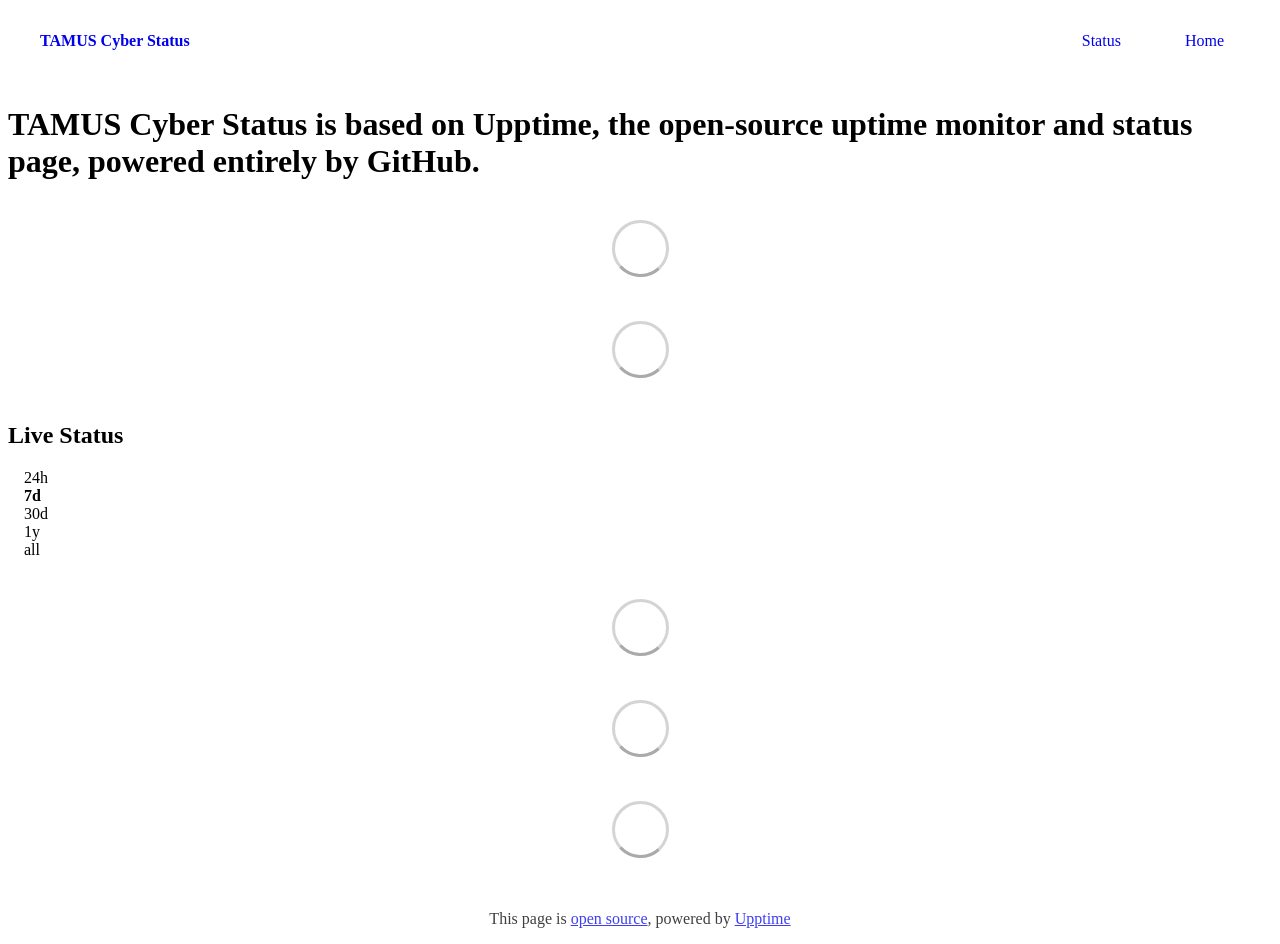
==== commit 3d5e84b8: "deploy: 4cabc05027c7fe10054dfd22cc945de9f98bec50" ====
--- a/index.html
+++ b/index.html
@@ -1,4 +1,4 @@
-<!DOCTYPE html> <html lang=en> <head> <meta charset=utf-8> <meta content="width=device-width,initial-scale=1" name=viewport> <meta content=#333333 name=theme-color> <base href=/ > <link href=manifest.json rel=manifest crossorigin=use-credentials> <script>__SAPPER__={baseUrl:"",preloaded:[void 0,{}]};if('serviceWorker' in navigator)navigator.serviceWorker.register('/service-worker.js');(function(){try{eval("async function x(){}");var main="/client/client.0f694270.js"}catch(e){main="/client/legacy/client.ced411a8.js"};var s=document.createElement("script");try{new Function("if(0)import('')")();s.src=main;s.type="module";s.crossOrigin="use-credentials";}catch(e){s.src="/client/shimport@2.0.5.js";s.setAttribute("data-main",main);}document.head.appendChild(s);}());</script> <link href=client/client-31a52aa5.css rel=stylesheet><link href=client/createOctokit-a85f76c7.css rel=stylesheet><link href=client/index-b0b6455a.css rel=stylesheet> <title>TAMUS Cyber Status</title><link href=https://status.cyber.tamus.edu/custom.css rel=stylesheet><link href=https://status.cyber.tamus.edu/global.css rel=stylesheet><link href=https://raw.githubusercontent.com/upptime/upptime/master/assets/upptime-icon.svg rel=icon type=image/svg><link href=/logo-192.png rel=icon type=image/png> <link href=/client/client.0f694270.js rel=modulepreload as=script crossorigin=use-credentials><link href=/client/client-31a52aa5.css rel=preload as=style><link href=/client/index.0a723a71.js rel=modulepreload as=script crossorigin=use-credentials><link href=/client/createOctokit.676653ea.js rel=modulepreload as=script crossorigin=use-credentials><link href=/client/inject_styles.803b7e80.js rel=modulepreload as=script crossorigin=use-credentials><link href=/client/createOctokit-a85f76c7.css rel=preload as=style><link href=/client/index-b0b6455a.css rel=preload as=style></head> <body> <div id=sapper> <nav class=svelte-a08hsz><div class="svelte-a08hsz container"><div><a href=https://status.cyber.tamus.edu class="svelte-a08hsz logo"><img alt="" class=svelte-a08hsz src=https://www.cyber.tamus.edu/img/tamus-cyber-logo.svg> <div>TAMUS Cyber Status</div></a></div> <ul class=svelte-a08hsz><li><a href=/ class=svelte-a08hsz target=_self aria-current=page>Status</a> <li><a href=https://www.cyber.tamus.edu/ class=svelte-a08hsz target=_self>Home</a> </li> </ul></div> </nav> <main class=container> <header class=svelte-ngkazm><h1><strong>TAMUS Cyber Status</strong> is based on Upptime, the open-source uptime monitor and status page, powered entirely by GitHub.</h1> </header> <section class=svelte-8lnl4f><div class="svelte-68jxue loading"><svg class=svelte-68jxue height=38 stroke=#aaa width=38 xmlns=http://www.w3.org/2000/svg><g fill=none fill-rule=evenodd><g stroke-width=2 transform="translate(1 1)"><circle cx=18 cy=18 r=18 stroke-opacity=.5></circle><path d="M36 18c0-9.94-8.06-18-18-18"><animateTransform attributeName=transform dur=1s from="0 18 18" repeatCount=indefinite to="360 18 18" type=rotate></animateTransform></path></g></g></svg></div> </section> <section class=svelte-8lnl4f><div class="svelte-68jxue loading"><svg class=svelte-68jxue height=38 stroke=#aaa width=38 xmlns=http://www.w3.org/2000/svg><g fill=none fill-rule=evenodd><g stroke-width=2 transform="translate(1 1)"><circle cx=18 cy=18 r=18 stroke-opacity=.5></circle><path d="M36 18c0-9.94-8.06-18-18-18"><animateTransform attributeName=transform dur=1s from="0 18 18" repeatCount=indefinite to="360 18 18" type=rotate></animateTransform></path></g></g></svg></div> </section> <div class="svelte-fqsq6s f changed"><h2>Live Status</h2> <form class="svelte-fqsq6s f r"><div><input class=svelte-fqsq6s id=data_day name=d type=radio value=day><label class=svelte-fqsq6s for=data_day>24h</label></div> <div><input class=svelte-fqsq6s id=data_week name=d type=radio value=week checked><label class=svelte-fqsq6s for=data_week>7d</label></div> <div><input class=svelte-fqsq6s id=data_month name=d type=radio value=month><label class=svelte-fqsq6s for=data_month>30d</label></div> <div><input class=svelte-fqsq6s id=data_year name=d type=radio value=year><label class=svelte-fqsq6s for=data_year>1y</label></div> <div><input class=svelte-fqsq6s id=data_all name=d type=radio value=all><label class=svelte-fqsq6s for=data_all>all</label></div></form></div> <section class="svelte-fqsq6s live-status"><div class="svelte-68jxue loading"><svg class=svelte-68jxue height=38 stroke=#aaa width=38 xmlns=http://www.w3.org/2000/svg><g fill=none fill-rule=evenodd><g stroke-width=2 transform="translate(1 1)"><circle cx=18 cy=18 r=18 stroke-opacity=.5></circle><path d="M36 18c0-9.94-8.06-18-18-18"><animateTransform attributeName=transform dur=1s from="0 18 18" repeatCount=indefinite to="360 18 18" type=rotate></animateTransform></path></g></g></svg></div> </section> <section><div class="svelte-68jxue loading"><svg class=svelte-68jxue height=38 stroke=#aaa width=38 xmlns=http://www.w3.org/2000/svg><g fill=none fill-rule=evenodd><g stroke-width=2 transform="translate(1 1)"><circle cx=18 cy=18 r=18 stroke-opacity=.5></circle><path d="M36 18c0-9.94-8.06-18-18-18"><animateTransform attributeName=transform dur=1s from="0 18 18" repeatCount=indefinite to="360 18 18" type=rotate></animateTransform></path></g></g></svg></div> </section> <section><div class="svelte-68jxue loading"><svg class=svelte-68jxue height=38 stroke=#aaa width=38 xmlns=http://www.w3.org/2000/svg><g fill=none fill-rule=evenodd><g stroke-width=2 transform="translate(1 1)"><circle cx=18 cy=18 r=18 stroke-opacity=.5></circle><path d="M36 18c0-9.94-8.06-18-18-18"><animateTransform attributeName=transform dur=1s from="0 18 18" repeatCount=indefinite to="360 18 18" type=rotate></animateTransform></path></g></g></svg></div></section></main> <footer class=svelte-jbr799><p>This page is <a href=https://github.com/tamus-cyber/status.cyber.tamus.edu>open source</a>, powered by <a href=https://upptime.js.org>Upptime</a></p> </footer></div> <script> try {
+<!DOCTYPE html> <html lang=en> <head> <meta charset=utf-8> <meta content="width=device-width,initial-scale=1" name=viewport> <meta content=#333333 name=theme-color> <base href=/ > <link href=manifest.json rel=manifest crossorigin=use-credentials> <script>__SAPPER__={baseUrl:"",preloaded:[void 0,{}]};if('serviceWorker' in navigator)navigator.serviceWorker.register('/service-worker.js');(function(){try{eval("async function x(){}");var main="/client/client.d9c5e209.js"}catch(e){main="/client/legacy/client.2d090b72.js"};var s=document.createElement("script");try{new Function("if(0)import('')")();s.src=main;s.type="module";s.crossOrigin="use-credentials";}catch(e){s.src="/client/shimport@2.0.5.js";s.setAttribute("data-main",main);}document.head.appendChild(s);}());</script> <link href=client/client-31a52aa5.css rel=stylesheet><link href=client/createOctokit-a85f76c7.css rel=stylesheet><link href=client/index-b0b6455a.css rel=stylesheet> <title>TAMUS Cyber Status</title><link href=https://status.cyber.tamus.edu/custom.css rel=stylesheet><link href=https://status.cyber.tamus.edu/global.css rel=stylesheet><link href=https://raw.githubusercontent.com/upptime/upptime/master/assets/upptime-icon.svg rel=icon type=image/svg><link href=/logo-192.png rel=icon type=image/png> <link href=/client/client.d9c5e209.js rel=modulepreload as=script crossorigin=use-credentials><link href=/client/client-31a52aa5.css rel=preload as=style><link href=/client/index.a76540eb.js rel=modulepreload as=script crossorigin=use-credentials><link href=/client/createOctokit.b19fb017.js rel=modulepreload as=script crossorigin=use-credentials><link href=/client/inject_styles.803b7e80.js rel=modulepreload as=script crossorigin=use-credentials><link href=/client/createOctokit-a85f76c7.css rel=preload as=style><link href=/client/index-b0b6455a.css rel=preload as=style></head> <body> <div id=sapper> <nav class=svelte-a08hsz><div class="svelte-a08hsz container"><div><a href=https://status.cyber.tamus.edu class="svelte-a08hsz logo"><img alt="" class=svelte-a08hsz src=https://www.cyber.tamus.edu/img/tamus-cyber-logo.svg> <div>TAMUS Cyber Status</div></a></div> <ul class=svelte-a08hsz><li><a href=/ class=svelte-a08hsz target=_self aria-current=page>Status</a> <li><a href=https://www.cyber.tamus.edu/ class=svelte-a08hsz target=_self>Home</a> </li> </ul></div> </nav> <main class=container> <header class=svelte-ngkazm><h1><strong>TAMUS Cyber Status</strong> is based on Upptime, the open-source uptime monitor and status page, powered entirely by GitHub.</h1> </header> <section class=svelte-8lnl4f><div class="svelte-68jxue loading"><svg class=svelte-68jxue height=38 stroke=#aaa width=38 xmlns=http://www.w3.org/2000/svg><g fill=none fill-rule=evenodd><g stroke-width=2 transform="translate(1 1)"><circle cx=18 cy=18 r=18 stroke-opacity=.5></circle><path d="M36 18c0-9.94-8.06-18-18-18"><animateTransform attributeName=transform dur=1s from="0 18 18" repeatCount=indefinite to="360 18 18" type=rotate></animateTransform></path></g></g></svg></div> </section> <section class=svelte-8lnl4f><div class="svelte-68jxue loading"><svg class=svelte-68jxue height=38 stroke=#aaa width=38 xmlns=http://www.w3.org/2000/svg><g fill=none fill-rule=evenodd><g stroke-width=2 transform="translate(1 1)"><circle cx=18 cy=18 r=18 stroke-opacity=.5></circle><path d="M36 18c0-9.94-8.06-18-18-18"><animateTransform attributeName=transform dur=1s from="0 18 18" repeatCount=indefinite to="360 18 18" type=rotate></animateTransform></path></g></g></svg></div> </section> <div class="svelte-fqsq6s f changed"><h2>Live Status</h2> <form class="svelte-fqsq6s f r"><div><input class=svelte-fqsq6s id=data_day name=d type=radio value=day><label class=svelte-fqsq6s for=data_day>24h</label></div> <div><input class=svelte-fqsq6s id=data_week name=d type=radio value=week checked><label class=svelte-fqsq6s for=data_week>7d</label></div> <div><input class=svelte-fqsq6s id=data_month name=d type=radio value=month><label class=svelte-fqsq6s for=data_month>30d</label></div> <div><input class=svelte-fqsq6s id=data_year name=d type=radio value=year><label class=svelte-fqsq6s for=data_year>1y</label></div> <div><input class=svelte-fqsq6s id=data_all name=d type=radio value=all><label class=svelte-fqsq6s for=data_all>all</label></div></form></div> <section class="svelte-fqsq6s live-status"><div class="svelte-68jxue loading"><svg class=svelte-68jxue height=38 stroke=#aaa width=38 xmlns=http://www.w3.org/2000/svg><g fill=none fill-rule=evenodd><g stroke-width=2 transform="translate(1 1)"><circle cx=18 cy=18 r=18 stroke-opacity=.5></circle><path d="M36 18c0-9.94-8.06-18-18-18"><animateTransform attributeName=transform dur=1s from="0 18 18" repeatCount=indefinite to="360 18 18" type=rotate></animateTransform></path></g></g></svg></div> </section> <section><div class="svelte-68jxue loading"><svg class=svelte-68jxue height=38 stroke=#aaa width=38 xmlns=http://www.w3.org/2000/svg><g fill=none fill-rule=evenodd><g stroke-width=2 transform="translate(1 1)"><circle cx=18 cy=18 r=18 stroke-opacity=.5></circle><path d="M36 18c0-9.94-8.06-18-18-18"><animateTransform attributeName=transform dur=1s from="0 18 18" repeatCount=indefinite to="360 18 18" type=rotate></animateTransform></path></g></g></svg></div> </section> <section><div class="svelte-68jxue loading"><svg class=svelte-68jxue height=38 stroke=#aaa width=38 xmlns=http://www.w3.org/2000/svg><g fill=none fill-rule=evenodd><g stroke-width=2 transform="translate(1 1)"><circle cx=18 cy=18 r=18 stroke-opacity=.5></circle><path d="M36 18c0-9.94-8.06-18-18-18"><animateTransform attributeName=transform dur=1s from="0 18 18" repeatCount=indefinite to="360 18 18" type=rotate></animateTransform></path></g></g></svg></div></section></main> <footer class=svelte-jbr799><p>This page is <a href=https://github.com/tamus-cyber/status.cyber.tamus.edu>open source</a>, powered by <a href=https://upptime.js.org>Upptime</a></p> </footer></div> <script> try {
         if (typeof window !== "undefined" && window.navigator && navigator.serviceWorker) {
           navigator.serviceWorker.getRegistrations().then(function (registrations) {
             for (let registration of registrations) {
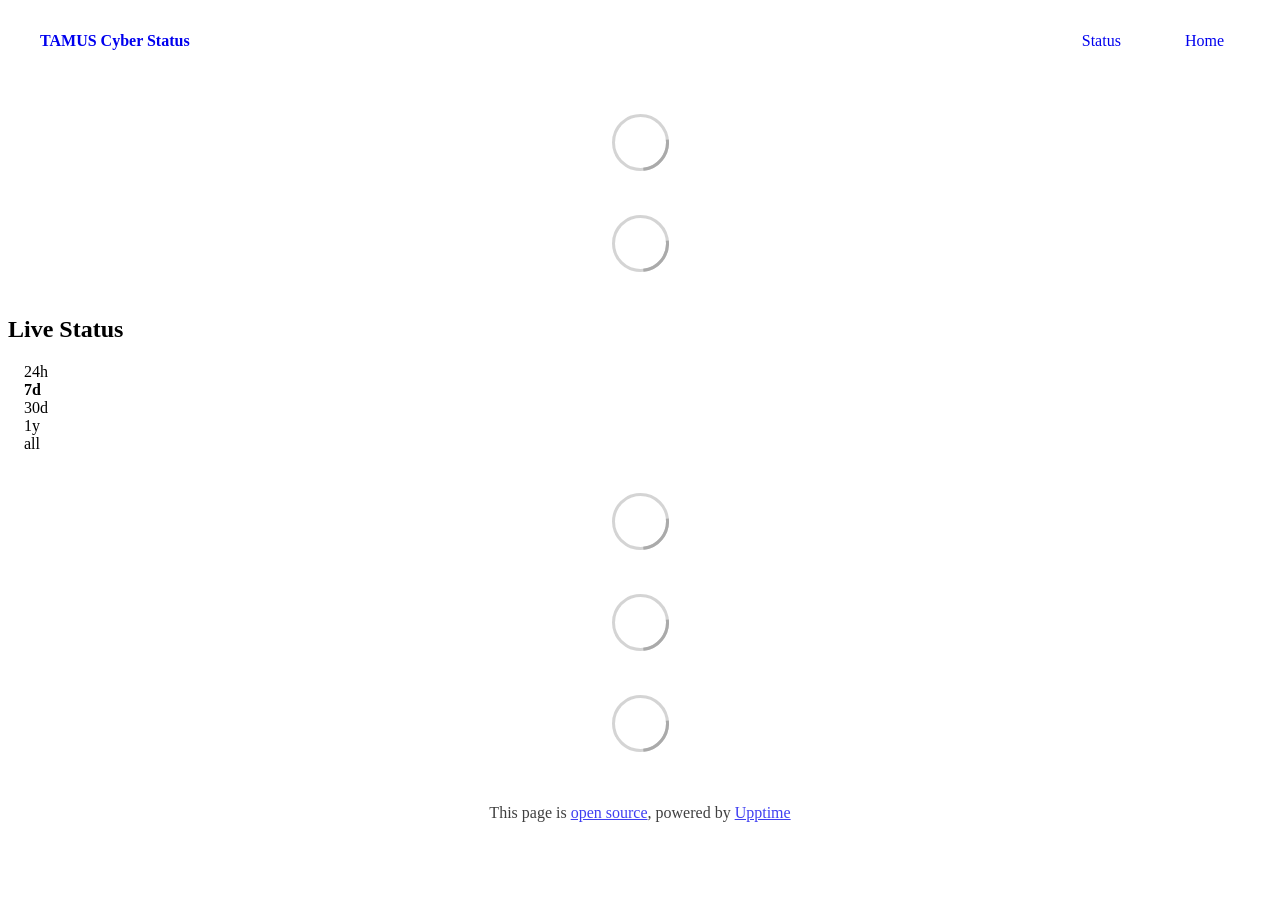
==== commit 64a84863: "deploy: b1ef054b47c149ec2824832a76ea3fef462eaaaa" ====
--- a/index.html
+++ b/index.html
@@ -1,4 +1,4 @@
-<!DOCTYPE html> <html lang=en> <head> <meta charset=utf-8> <meta content="width=device-width,initial-scale=1" name=viewport> <meta content=#333333 name=theme-color> <base href=/ > <link href=manifest.json rel=manifest crossorigin=use-credentials> <script>__SAPPER__={baseUrl:"",preloaded:[void 0,{}]};if('serviceWorker' in navigator)navigator.serviceWorker.register('/service-worker.js');(function(){try{eval("async function x(){}");var main="/client/client.d9c5e209.js"}catch(e){main="/client/legacy/client.2d090b72.js"};var s=document.createElement("script");try{new Function("if(0)import('')")();s.src=main;s.type="module";s.crossOrigin="use-credentials";}catch(e){s.src="/client/shimport@2.0.5.js";s.setAttribute("data-main",main);}document.head.appendChild(s);}());</script> <link href=client/client-31a52aa5.css rel=stylesheet><link href=client/createOctokit-a85f76c7.css rel=stylesheet><link href=client/index-b0b6455a.css rel=stylesheet> <title>TAMUS Cyber Status</title><link href=https://status.cyber.tamus.edu/custom.css rel=stylesheet><link href=https://status.cyber.tamus.edu/global.css rel=stylesheet><link href=https://raw.githubusercontent.com/upptime/upptime/master/assets/upptime-icon.svg rel=icon type=image/svg><link href=/logo-192.png rel=icon type=image/png> <link href=/client/client.d9c5e209.js rel=modulepreload as=script crossorigin=use-credentials><link href=/client/client-31a52aa5.css rel=preload as=style><link href=/client/index.a76540eb.js rel=modulepreload as=script crossorigin=use-credentials><link href=/client/createOctokit.b19fb017.js rel=modulepreload as=script crossorigin=use-credentials><link href=/client/inject_styles.803b7e80.js rel=modulepreload as=script crossorigin=use-credentials><link href=/client/createOctokit-a85f76c7.css rel=preload as=style><link href=/client/index-b0b6455a.css rel=preload as=style></head> <body> <div id=sapper> <nav class=svelte-a08hsz><div class="svelte-a08hsz container"><div><a href=https://status.cyber.tamus.edu class="svelte-a08hsz logo"><img alt="" class=svelte-a08hsz src=https://www.cyber.tamus.edu/img/tamus-cyber-logo.svg> <div>TAMUS Cyber Status</div></a></div> <ul class=svelte-a08hsz><li><a href=/ class=svelte-a08hsz target=_self aria-current=page>Status</a> <li><a href=https://www.cyber.tamus.edu/ class=svelte-a08hsz target=_self>Home</a> </li> </ul></div> </nav> <main class=container> <header class=svelte-ngkazm><h1><strong>TAMUS Cyber Status</strong> is based on Upptime, the open-source uptime monitor and status page, powered entirely by GitHub.</h1> </header> <section class=svelte-8lnl4f><div class="svelte-68jxue loading"><svg class=svelte-68jxue height=38 stroke=#aaa width=38 xmlns=http://www.w3.org/2000/svg><g fill=none fill-rule=evenodd><g stroke-width=2 transform="translate(1 1)"><circle cx=18 cy=18 r=18 stroke-opacity=.5></circle><path d="M36 18c0-9.94-8.06-18-18-18"><animateTransform attributeName=transform dur=1s from="0 18 18" repeatCount=indefinite to="360 18 18" type=rotate></animateTransform></path></g></g></svg></div> </section> <section class=svelte-8lnl4f><div class="svelte-68jxue loading"><svg class=svelte-68jxue height=38 stroke=#aaa width=38 xmlns=http://www.w3.org/2000/svg><g fill=none fill-rule=evenodd><g stroke-width=2 transform="translate(1 1)"><circle cx=18 cy=18 r=18 stroke-opacity=.5></circle><path d="M36 18c0-9.94-8.06-18-18-18"><animateTransform attributeName=transform dur=1s from="0 18 18" repeatCount=indefinite to="360 18 18" type=rotate></animateTransform></path></g></g></svg></div> </section> <div class="svelte-fqsq6s f changed"><h2>Live Status</h2> <form class="svelte-fqsq6s f r"><div><input class=svelte-fqsq6s id=data_day name=d type=radio value=day><label class=svelte-fqsq6s for=data_day>24h</label></div> <div><input class=svelte-fqsq6s id=data_week name=d type=radio value=week checked><label class=svelte-fqsq6s for=data_week>7d</label></div> <div><input class=svelte-fqsq6s id=data_month name=d type=radio value=month><label class=svelte-fqsq6s for=data_month>30d</label></div> <div><input class=svelte-fqsq6s id=data_year name=d type=radio value=year><label class=svelte-fqsq6s for=data_year>1y</label></div> <div><input class=svelte-fqsq6s id=data_all name=d type=radio value=all><label class=svelte-fqsq6s for=data_all>all</label></div></form></div> <section class="svelte-fqsq6s live-status"><div class="svelte-68jxue loading"><svg class=svelte-68jxue height=38 stroke=#aaa width=38 xmlns=http://www.w3.org/2000/svg><g fill=none fill-rule=evenodd><g stroke-width=2 transform="translate(1 1)"><circle cx=18 cy=18 r=18 stroke-opacity=.5></circle><path d="M36 18c0-9.94-8.06-18-18-18"><animateTransform attributeName=transform dur=1s from="0 18 18" repeatCount=indefinite to="360 18 18" type=rotate></animateTransform></path></g></g></svg></div> </section> <section><div class="svelte-68jxue loading"><svg class=svelte-68jxue height=38 stroke=#aaa width=38 xmlns=http://www.w3.org/2000/svg><g fill=none fill-rule=evenodd><g stroke-width=2 transform="translate(1 1)"><circle cx=18 cy=18 r=18 stroke-opacity=.5></circle><path d="M36 18c0-9.94-8.06-18-18-18"><animateTransform attributeName=transform dur=1s from="0 18 18" repeatCount=indefinite to="360 18 18" type=rotate></animateTransform></path></g></g></svg></div> </section> <section><div class="svelte-68jxue loading"><svg class=svelte-68jxue height=38 stroke=#aaa width=38 xmlns=http://www.w3.org/2000/svg><g fill=none fill-rule=evenodd><g stroke-width=2 transform="translate(1 1)"><circle cx=18 cy=18 r=18 stroke-opacity=.5></circle><path d="M36 18c0-9.94-8.06-18-18-18"><animateTransform attributeName=transform dur=1s from="0 18 18" repeatCount=indefinite to="360 18 18" type=rotate></animateTransform></path></g></g></svg></div></section></main> <footer class=svelte-jbr799><p>This page is <a href=https://github.com/tamus-cyber/status.cyber.tamus.edu>open source</a>, powered by <a href=https://upptime.js.org>Upptime</a></p> </footer></div> <script> try {
+<!DOCTYPE html> <html lang=en> <head> <meta charset=utf-8> <meta content="width=device-width,initial-scale=1" name=viewport> <meta content=#333333 name=theme-color> <base href=/ > <link href=manifest.json rel=manifest crossorigin=use-credentials> <script>__SAPPER__={baseUrl:"",preloaded:[void 0,{}]};if('serviceWorker' in navigator)navigator.serviceWorker.register('/service-worker.js');(function(){try{eval("async function x(){}");var main="/client/client.545c5251.js"}catch(e){main="/client/legacy/client.2749c433.js"};var s=document.createElement("script");try{new Function("if(0)import('')")();s.src=main;s.type="module";s.crossOrigin="use-credentials";}catch(e){s.src="/client/shimport@2.0.5.js";s.setAttribute("data-main",main);}document.head.appendChild(s);}());</script> <link href=client/client-31a52aa5.css rel=stylesheet><link href=client/createOctokit-a85f76c7.css rel=stylesheet><link href=client/index-b0b6455a.css rel=stylesheet> <title>TAMUS Cyber Status</title><link href=https://status.cyber.tamus.edu/custom.css rel=stylesheet><link href=https://status.cyber.tamus.edu/global.css rel=stylesheet><link href=https://raw.githubusercontent.com/upptime/upptime/master/assets/upptime-icon.svg rel=icon type=image/svg><link href=/logo-192.png rel=icon type=image/png> <link href=/client/client.545c5251.js rel=modulepreload as=script crossorigin=use-credentials><link href=/client/client-31a52aa5.css rel=preload as=style><link href=/client/index.8729f7fb.js rel=modulepreload as=script crossorigin=use-credentials><link href=/client/createOctokit.23d2e8f5.js rel=modulepreload as=script crossorigin=use-credentials><link href=/client/inject_styles.803b7e80.js rel=modulepreload as=script crossorigin=use-credentials><link href=/client/createOctokit-a85f76c7.css rel=preload as=style><link href=/client/index-b0b6455a.css rel=preload as=style></head> <body> <div id=sapper> <nav class=svelte-a08hsz><div class="svelte-a08hsz container"><div><a href=https://status.cyber.tamus.edu class="svelte-a08hsz logo"><img alt="" class=svelte-a08hsz src=https://www.cyber.tamus.edu/img/tamus-cyber-logo.svg> <div>TAMUS Cyber Status</div></a></div> <ul class=svelte-a08hsz><li><a href=/ class=svelte-a08hsz target=_self aria-current=page>Status</a> <li><a href=https://www.cyber.tamus.edu/ class=svelte-a08hsz target=_self>Home</a> </li> </ul></div> </nav> <main class=container> <header class=svelte-ngkazm> </header> <section class=svelte-8lnl4f><div class="svelte-68jxue loading"><svg class=svelte-68jxue height=38 stroke=#aaa width=38 xmlns=http://www.w3.org/2000/svg><g fill=none fill-rule=evenodd><g stroke-width=2 transform="translate(1 1)"><circle cx=18 cy=18 r=18 stroke-opacity=.5></circle><path d="M36 18c0-9.94-8.06-18-18-18"><animateTransform attributeName=transform dur=1s from="0 18 18" repeatCount=indefinite to="360 18 18" type=rotate></animateTransform></path></g></g></svg></div> </section> <section class=svelte-8lnl4f><div class="svelte-68jxue loading"><svg class=svelte-68jxue height=38 stroke=#aaa width=38 xmlns=http://www.w3.org/2000/svg><g fill=none fill-rule=evenodd><g stroke-width=2 transform="translate(1 1)"><circle cx=18 cy=18 r=18 stroke-opacity=.5></circle><path d="M36 18c0-9.94-8.06-18-18-18"><animateTransform attributeName=transform dur=1s from="0 18 18" repeatCount=indefinite to="360 18 18" type=rotate></animateTransform></path></g></g></svg></div> </section> <div class="svelte-fqsq6s f changed"><h2>Live Status</h2> <form class="svelte-fqsq6s f r"><div><input class=svelte-fqsq6s id=data_day name=d type=radio value=day><label class=svelte-fqsq6s for=data_day>24h</label></div> <div><input class=svelte-fqsq6s id=data_week name=d type=radio value=week checked><label class=svelte-fqsq6s for=data_week>7d</label></div> <div><input class=svelte-fqsq6s id=data_month name=d type=radio value=month><label class=svelte-fqsq6s for=data_month>30d</label></div> <div><input class=svelte-fqsq6s id=data_year name=d type=radio value=year><label class=svelte-fqsq6s for=data_year>1y</label></div> <div><input class=svelte-fqsq6s id=data_all name=d type=radio value=all><label class=svelte-fqsq6s for=data_all>all</label></div></form></div> <section class="svelte-fqsq6s live-status"><div class="svelte-68jxue loading"><svg class=svelte-68jxue height=38 stroke=#aaa width=38 xmlns=http://www.w3.org/2000/svg><g fill=none fill-rule=evenodd><g stroke-width=2 transform="translate(1 1)"><circle cx=18 cy=18 r=18 stroke-opacity=.5></circle><path d="M36 18c0-9.94-8.06-18-18-18"><animateTransform attributeName=transform dur=1s from="0 18 18" repeatCount=indefinite to="360 18 18" type=rotate></animateTransform></path></g></g></svg></div> </section> <section><div class="svelte-68jxue loading"><svg class=svelte-68jxue height=38 stroke=#aaa width=38 xmlns=http://www.w3.org/2000/svg><g fill=none fill-rule=evenodd><g stroke-width=2 transform="translate(1 1)"><circle cx=18 cy=18 r=18 stroke-opacity=.5></circle><path d="M36 18c0-9.94-8.06-18-18-18"><animateTransform attributeName=transform dur=1s from="0 18 18" repeatCount=indefinite to="360 18 18" type=rotate></animateTransform></path></g></g></svg></div> </section> <section><div class="svelte-68jxue loading"><svg class=svelte-68jxue height=38 stroke=#aaa width=38 xmlns=http://www.w3.org/2000/svg><g fill=none fill-rule=evenodd><g stroke-width=2 transform="translate(1 1)"><circle cx=18 cy=18 r=18 stroke-opacity=.5></circle><path d="M36 18c0-9.94-8.06-18-18-18"><animateTransform attributeName=transform dur=1s from="0 18 18" repeatCount=indefinite to="360 18 18" type=rotate></animateTransform></path></g></g></svg></div></section></main> <footer class=svelte-jbr799><p>This page is <a href=https://github.com/tamus-cyber/status.cyber.tamus.edu>open source</a>, powered by <a href=https://upptime.js.org>Upptime</a></p> </footer></div> <script> try {
         if (typeof window !== "undefined" && window.navigator && navigator.serviceWorker) {
           navigator.serviceWorker.getRegistrations().then(function (registrations) {
             for (let registration of registrations) {
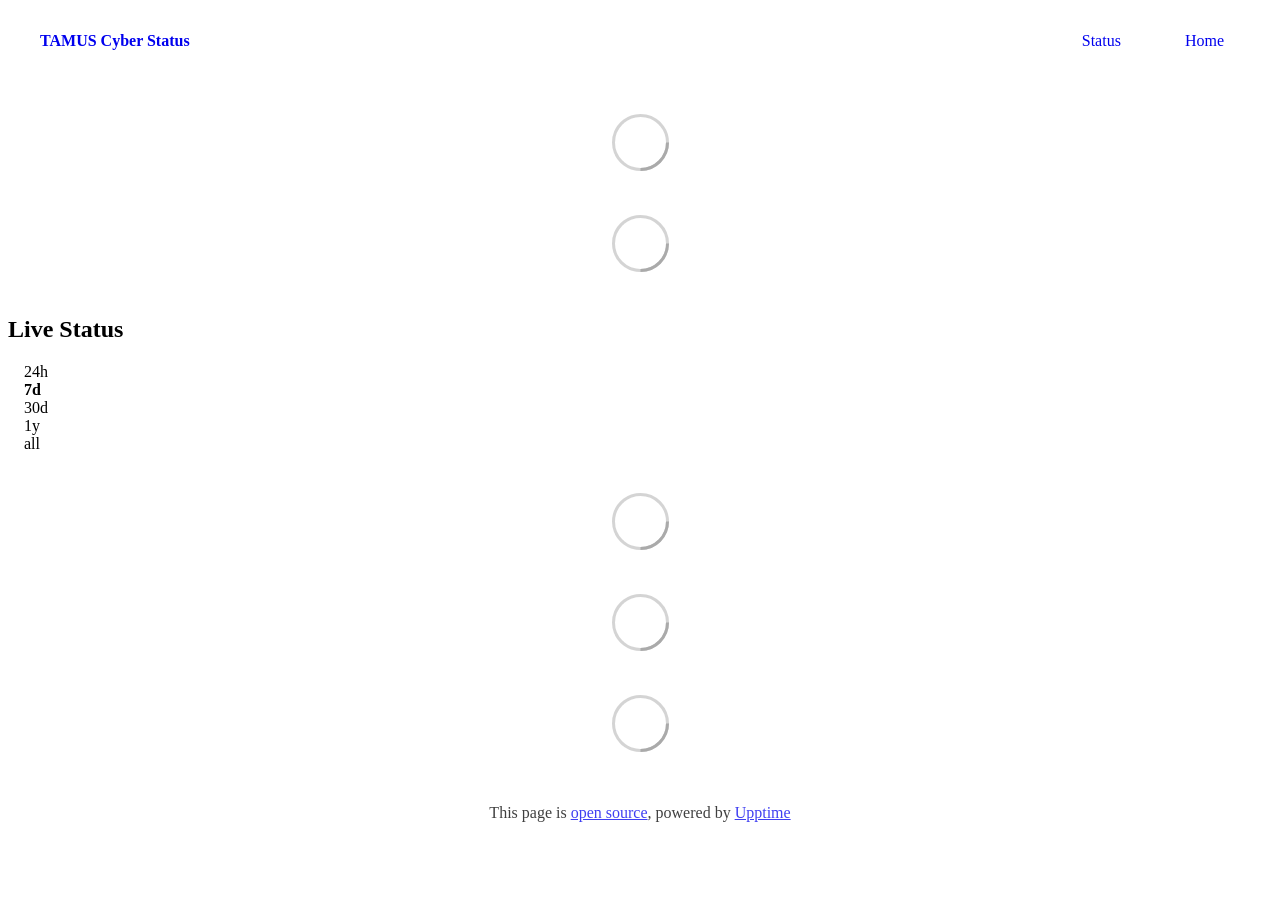
==== commit 17d6095a: "deploy: faaa1743abdb03daccbc2a996b478f11590808e8" ====
--- a/index.html
+++ b/index.html
@@ -1,4 +1,4 @@
-<!DOCTYPE html> <html lang=en> <head> <meta charset=utf-8> <meta content="width=device-width,initial-scale=1" name=viewport> <meta content=#333333 name=theme-color> <base href=/ > <link href=manifest.json rel=manifest crossorigin=use-credentials> <script>__SAPPER__={baseUrl:"",preloaded:[void 0,{}]};if('serviceWorker' in navigator)navigator.serviceWorker.register('/service-worker.js');(function(){try{eval("async function x(){}");var main="/client/client.545c5251.js"}catch(e){main="/client/legacy/client.2749c433.js"};var s=document.createElement("script");try{new Function("if(0)import('')")();s.src=main;s.type="module";s.crossOrigin="use-credentials";}catch(e){s.src="/client/shimport@2.0.5.js";s.setAttribute("data-main",main);}document.head.appendChild(s);}());</script> <link href=client/client-31a52aa5.css rel=stylesheet><link href=client/createOctokit-a85f76c7.css rel=stylesheet><link href=client/index-b0b6455a.css rel=stylesheet> <title>TAMUS Cyber Status</title><link href=https://status.cyber.tamus.edu/custom.css rel=stylesheet><link href=https://status.cyber.tamus.edu/global.css rel=stylesheet><link href=https://raw.githubusercontent.com/upptime/upptime/master/assets/upptime-icon.svg rel=icon type=image/svg><link href=/logo-192.png rel=icon type=image/png> <link href=/client/client.545c5251.js rel=modulepreload as=script crossorigin=use-credentials><link href=/client/client-31a52aa5.css rel=preload as=style><link href=/client/index.8729f7fb.js rel=modulepreload as=script crossorigin=use-credentials><link href=/client/createOctokit.23d2e8f5.js rel=modulepreload as=script crossorigin=use-credentials><link href=/client/inject_styles.803b7e80.js rel=modulepreload as=script crossorigin=use-credentials><link href=/client/createOctokit-a85f76c7.css rel=preload as=style><link href=/client/index-b0b6455a.css rel=preload as=style></head> <body> <div id=sapper> <nav class=svelte-a08hsz><div class="svelte-a08hsz container"><div><a href=https://status.cyber.tamus.edu class="svelte-a08hsz logo"><img alt="" class=svelte-a08hsz src=https://www.cyber.tamus.edu/img/tamus-cyber-logo.svg> <div>TAMUS Cyber Status</div></a></div> <ul class=svelte-a08hsz><li><a href=/ class=svelte-a08hsz target=_self aria-current=page>Status</a> <li><a href=https://www.cyber.tamus.edu/ class=svelte-a08hsz target=_self>Home</a> </li> </ul></div> </nav> <main class=container> <header class=svelte-ngkazm> </header> <section class=svelte-8lnl4f><div class="svelte-68jxue loading"><svg class=svelte-68jxue height=38 stroke=#aaa width=38 xmlns=http://www.w3.org/2000/svg><g fill=none fill-rule=evenodd><g stroke-width=2 transform="translate(1 1)"><circle cx=18 cy=18 r=18 stroke-opacity=.5></circle><path d="M36 18c0-9.94-8.06-18-18-18"><animateTransform attributeName=transform dur=1s from="0 18 18" repeatCount=indefinite to="360 18 18" type=rotate></animateTransform></path></g></g></svg></div> </section> <section class=svelte-8lnl4f><div class="svelte-68jxue loading"><svg class=svelte-68jxue height=38 stroke=#aaa width=38 xmlns=http://www.w3.org/2000/svg><g fill=none fill-rule=evenodd><g stroke-width=2 transform="translate(1 1)"><circle cx=18 cy=18 r=18 stroke-opacity=.5></circle><path d="M36 18c0-9.94-8.06-18-18-18"><animateTransform attributeName=transform dur=1s from="0 18 18" repeatCount=indefinite to="360 18 18" type=rotate></animateTransform></path></g></g></svg></div> </section> <div class="svelte-fqsq6s f changed"><h2>Live Status</h2> <form class="svelte-fqsq6s f r"><div><input class=svelte-fqsq6s id=data_day name=d type=radio value=day><label class=svelte-fqsq6s for=data_day>24h</label></div> <div><input class=svelte-fqsq6s id=data_week name=d type=radio value=week checked><label class=svelte-fqsq6s for=data_week>7d</label></div> <div><input class=svelte-fqsq6s id=data_month name=d type=radio value=month><label class=svelte-fqsq6s for=data_month>30d</label></div> <div><input class=svelte-fqsq6s id=data_year name=d type=radio value=year><label class=svelte-fqsq6s for=data_year>1y</label></div> <div><input class=svelte-fqsq6s id=data_all name=d type=radio value=all><label class=svelte-fqsq6s for=data_all>all</label></div></form></div> <section class="svelte-fqsq6s live-status"><div class="svelte-68jxue loading"><svg class=svelte-68jxue height=38 stroke=#aaa width=38 xmlns=http://www.w3.org/2000/svg><g fill=none fill-rule=evenodd><g stroke-width=2 transform="translate(1 1)"><circle cx=18 cy=18 r=18 stroke-opacity=.5></circle><path d="M36 18c0-9.94-8.06-18-18-18"><animateTransform attributeName=transform dur=1s from="0 18 18" repeatCount=indefinite to="360 18 18" type=rotate></animateTransform></path></g></g></svg></div> </section> <section><div class="svelte-68jxue loading"><svg class=svelte-68jxue height=38 stroke=#aaa width=38 xmlns=http://www.w3.org/2000/svg><g fill=none fill-rule=evenodd><g stroke-width=2 transform="translate(1 1)"><circle cx=18 cy=18 r=18 stroke-opacity=.5></circle><path d="M36 18c0-9.94-8.06-18-18-18"><animateTransform attributeName=transform dur=1s from="0 18 18" repeatCount=indefinite to="360 18 18" type=rotate></animateTransform></path></g></g></svg></div> </section> <section><div class="svelte-68jxue loading"><svg class=svelte-68jxue height=38 stroke=#aaa width=38 xmlns=http://www.w3.org/2000/svg><g fill=none fill-rule=evenodd><g stroke-width=2 transform="translate(1 1)"><circle cx=18 cy=18 r=18 stroke-opacity=.5></circle><path d="M36 18c0-9.94-8.06-18-18-18"><animateTransform attributeName=transform dur=1s from="0 18 18" repeatCount=indefinite to="360 18 18" type=rotate></animateTransform></path></g></g></svg></div></section></main> <footer class=svelte-jbr799><p>This page is <a href=https://github.com/tamus-cyber/status.cyber.tamus.edu>open source</a>, powered by <a href=https://upptime.js.org>Upptime</a></p> </footer></div> <script> try {
+<!DOCTYPE html> <html lang=en> <head> <meta charset=utf-8> <meta content="width=device-width,initial-scale=1" name=viewport> <meta content=#333333 name=theme-color> <base href=/ > <link href=manifest.json rel=manifest crossorigin=use-credentials> <script>__SAPPER__={baseUrl:"",preloaded:[void 0,{}]};if('serviceWorker' in navigator)navigator.serviceWorker.register('/service-worker.js');(function(){try{eval("async function x(){}");var main="/client/client.10f9e7eb.js"}catch(e){main="/client/legacy/client.e7ee2ec7.js"};var s=document.createElement("script");try{new Function("if(0)import('')")();s.src=main;s.type="module";s.crossOrigin="use-credentials";}catch(e){s.src="/client/shimport@2.0.5.js";s.setAttribute("data-main",main);}document.head.appendChild(s);}());</script> <link href=client/client-31a52aa5.css rel=stylesheet><link href=client/createOctokit-a85f76c7.css rel=stylesheet><link href=client/index-b0b6455a.css rel=stylesheet> <title>TAMUS Cyber Status</title><link href=https://status.cyber.tamus.edu/custom.css rel=stylesheet><link href=https://status.cyber.tamus.edu/global.css rel=stylesheet><link href=https://raw.githubusercontent.com/upptime/upptime/master/assets/upptime-icon.svg rel=icon type=image/svg><link href=/logo-192.png rel=icon type=image/png> <link href=/client/client.10f9e7eb.js rel=modulepreload as=script crossorigin=use-credentials><link href=/client/client-31a52aa5.css rel=preload as=style><link href=/client/index.cc1d4134.js rel=modulepreload as=script crossorigin=use-credentials><link href=/client/createOctokit.85880b1e.js rel=modulepreload as=script crossorigin=use-credentials><link href=/client/inject_styles.803b7e80.js rel=modulepreload as=script crossorigin=use-credentials><link href=/client/createOctokit-a85f76c7.css rel=preload as=style><link href=/client/index-b0b6455a.css rel=preload as=style></head> <body> <div id=sapper> <nav class=svelte-a08hsz><div class="svelte-a08hsz container"><div><a href=https://status.cyber.tamus.edu class="svelte-a08hsz logo"><img alt="" class=svelte-a08hsz src=https://www.cyber.tamus.edu/img/tamus-cyber-logo.svg> <div>TAMUS Cyber Status</div></a></div> <ul class=svelte-a08hsz><li><a href=/ class=svelte-a08hsz target=_self aria-current=page>Status</a> <li><a href=https://www.cyber.tamus.edu/ class=svelte-a08hsz target=_self>Home</a> </li> </ul></div> </nav> <main class=container> <header class=svelte-ngkazm> </header> <section class=svelte-8lnl4f><div class="svelte-68jxue loading"><svg class=svelte-68jxue height=38 stroke=#aaa width=38 xmlns=http://www.w3.org/2000/svg><g fill=none fill-rule=evenodd><g stroke-width=2 transform="translate(1 1)"><circle cx=18 cy=18 r=18 stroke-opacity=.5></circle><path d="M36 18c0-9.94-8.06-18-18-18"><animateTransform attributeName=transform dur=1s from="0 18 18" repeatCount=indefinite to="360 18 18" type=rotate></animateTransform></path></g></g></svg></div> </section> <section class=svelte-8lnl4f><div class="svelte-68jxue loading"><svg class=svelte-68jxue height=38 stroke=#aaa width=38 xmlns=http://www.w3.org/2000/svg><g fill=none fill-rule=evenodd><g stroke-width=2 transform="translate(1 1)"><circle cx=18 cy=18 r=18 stroke-opacity=.5></circle><path d="M36 18c0-9.94-8.06-18-18-18"><animateTransform attributeName=transform dur=1s from="0 18 18" repeatCount=indefinite to="360 18 18" type=rotate></animateTransform></path></g></g></svg></div> </section> <div class="svelte-fqsq6s f changed"><h2>Live Status</h2> <form class="svelte-fqsq6s f r"><div><input class=svelte-fqsq6s id=data_day name=d type=radio value=day><label class=svelte-fqsq6s for=data_day>24h</label></div> <div><input class=svelte-fqsq6s id=data_week name=d type=radio value=week checked><label class=svelte-fqsq6s for=data_week>7d</label></div> <div><input class=svelte-fqsq6s id=data_month name=d type=radio value=month><label class=svelte-fqsq6s for=data_month>30d</label></div> <div><input class=svelte-fqsq6s id=data_year name=d type=radio value=year><label class=svelte-fqsq6s for=data_year>1y</label></div> <div><input class=svelte-fqsq6s id=data_all name=d type=radio value=all><label class=svelte-fqsq6s for=data_all>all</label></div></form></div> <section class="svelte-fqsq6s live-status"><div class="svelte-68jxue loading"><svg class=svelte-68jxue height=38 stroke=#aaa width=38 xmlns=http://www.w3.org/2000/svg><g fill=none fill-rule=evenodd><g stroke-width=2 transform="translate(1 1)"><circle cx=18 cy=18 r=18 stroke-opacity=.5></circle><path d="M36 18c0-9.94-8.06-18-18-18"><animateTransform attributeName=transform dur=1s from="0 18 18" repeatCount=indefinite to="360 18 18" type=rotate></animateTransform></path></g></g></svg></div> </section> <section><div class="svelte-68jxue loading"><svg class=svelte-68jxue height=38 stroke=#aaa width=38 xmlns=http://www.w3.org/2000/svg><g fill=none fill-rule=evenodd><g stroke-width=2 transform="translate(1 1)"><circle cx=18 cy=18 r=18 stroke-opacity=.5></circle><path d="M36 18c0-9.94-8.06-18-18-18"><animateTransform attributeName=transform dur=1s from="0 18 18" repeatCount=indefinite to="360 18 18" type=rotate></animateTransform></path></g></g></svg></div> </section> <section><div class="svelte-68jxue loading"><svg class=svelte-68jxue height=38 stroke=#aaa width=38 xmlns=http://www.w3.org/2000/svg><g fill=none fill-rule=evenodd><g stroke-width=2 transform="translate(1 1)"><circle cx=18 cy=18 r=18 stroke-opacity=.5></circle><path d="M36 18c0-9.94-8.06-18-18-18"><animateTransform attributeName=transform dur=1s from="0 18 18" repeatCount=indefinite to="360 18 18" type=rotate></animateTransform></path></g></g></svg></div></section></main> <footer class=svelte-jbr799><p>This page is <a href=https://github.com/tamus-cyber/status.cyber.tamus.edu>open source</a>, powered by <a href=https://upptime.js.org>Upptime</a></p> </footer></div> <script> try {
         if (typeof window !== "undefined" && window.navigator && navigator.serviceWorker) {
           navigator.serviceWorker.getRegistrations().then(function (registrations) {
             for (let registration of registrations) {
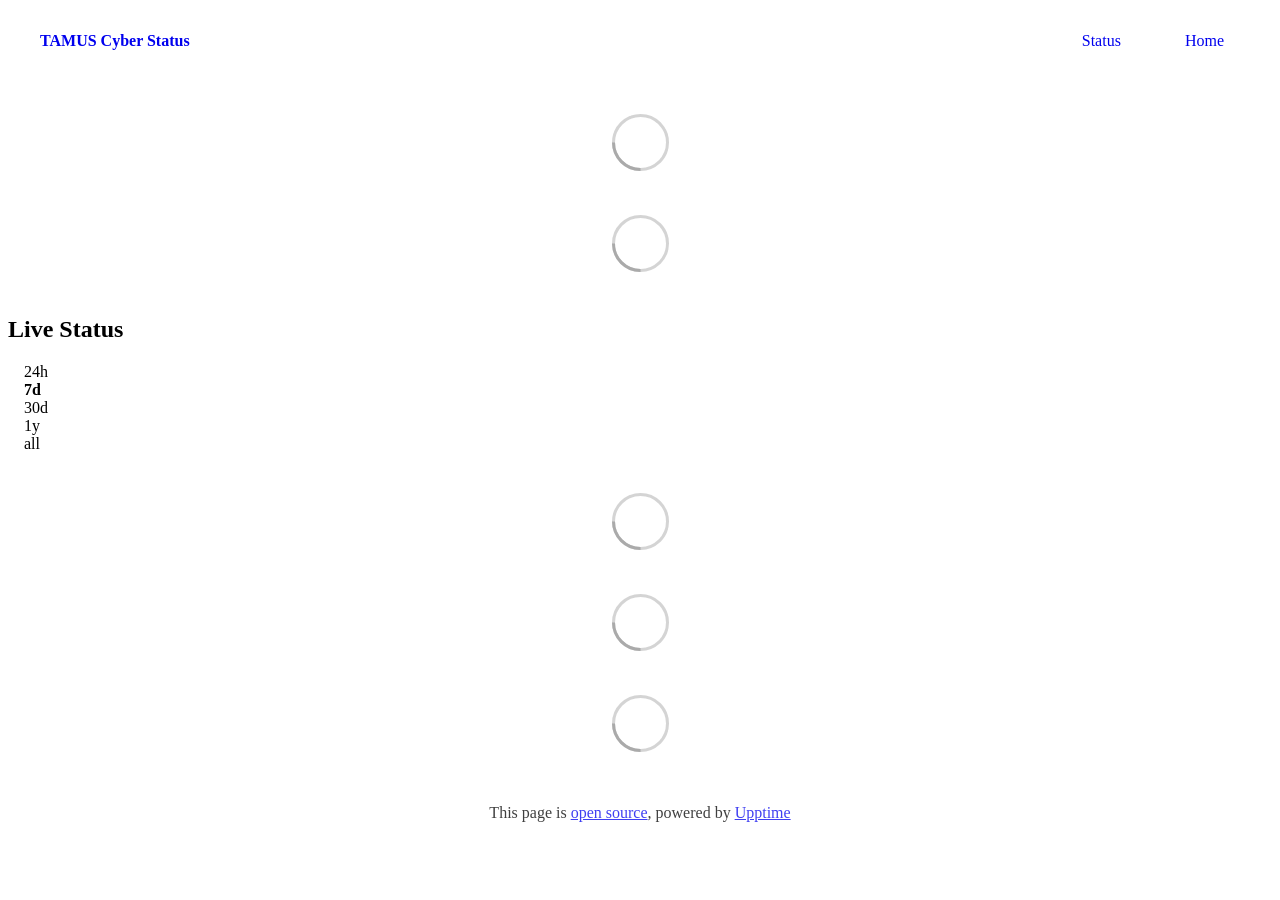
==== commit 3b37b61b: "deploy: fc8ee918bbda56ca4df0c3a3b9572a035d45720e" ====
--- a/index.html
+++ b/index.html
@@ -1,4 +1,4 @@
-<!DOCTYPE html> <html lang=en> <head> <meta charset=utf-8> <meta content="width=device-width,initial-scale=1" name=viewport> <meta content=#333333 name=theme-color> <base href=/ > <link href=manifest.json rel=manifest crossorigin=use-credentials> <script>__SAPPER__={baseUrl:"",preloaded:[void 0,{}]};if('serviceWorker' in navigator)navigator.serviceWorker.register('/service-worker.js');(function(){try{eval("async function x(){}");var main="/client/client.10f9e7eb.js"}catch(e){main="/client/legacy/client.e7ee2ec7.js"};var s=document.createElement("script");try{new Function("if(0)import('')")();s.src=main;s.type="module";s.crossOrigin="use-credentials";}catch(e){s.src="/client/shimport@2.0.5.js";s.setAttribute("data-main",main);}document.head.appendChild(s);}());</script> <link href=client/client-31a52aa5.css rel=stylesheet><link href=client/createOctokit-a85f76c7.css rel=stylesheet><link href=client/index-b0b6455a.css rel=stylesheet> <title>TAMUS Cyber Status</title><link href=https://status.cyber.tamus.edu/custom.css rel=stylesheet><link href=https://status.cyber.tamus.edu/global.css rel=stylesheet><link href=https://raw.githubusercontent.com/upptime/upptime/master/assets/upptime-icon.svg rel=icon type=image/svg><link href=/logo-192.png rel=icon type=image/png> <link href=/client/client.10f9e7eb.js rel=modulepreload as=script crossorigin=use-credentials><link href=/client/client-31a52aa5.css rel=preload as=style><link href=/client/index.cc1d4134.js rel=modulepreload as=script crossorigin=use-credentials><link href=/client/createOctokit.85880b1e.js rel=modulepreload as=script crossorigin=use-credentials><link href=/client/inject_styles.803b7e80.js rel=modulepreload as=script crossorigin=use-credentials><link href=/client/createOctokit-a85f76c7.css rel=preload as=style><link href=/client/index-b0b6455a.css rel=preload as=style></head> <body> <div id=sapper> <nav class=svelte-a08hsz><div class="svelte-a08hsz container"><div><a href=https://status.cyber.tamus.edu class="svelte-a08hsz logo"><img alt="" class=svelte-a08hsz src=https://www.cyber.tamus.edu/img/tamus-cyber-logo.svg> <div>TAMUS Cyber Status</div></a></div> <ul class=svelte-a08hsz><li><a href=/ class=svelte-a08hsz target=_self aria-current=page>Status</a> <li><a href=https://www.cyber.tamus.edu/ class=svelte-a08hsz target=_self>Home</a> </li> </ul></div> </nav> <main class=container> <header class=svelte-ngkazm> </header> <section class=svelte-8lnl4f><div class="svelte-68jxue loading"><svg class=svelte-68jxue height=38 stroke=#aaa width=38 xmlns=http://www.w3.org/2000/svg><g fill=none fill-rule=evenodd><g stroke-width=2 transform="translate(1 1)"><circle cx=18 cy=18 r=18 stroke-opacity=.5></circle><path d="M36 18c0-9.94-8.06-18-18-18"><animateTransform attributeName=transform dur=1s from="0 18 18" repeatCount=indefinite to="360 18 18" type=rotate></animateTransform></path></g></g></svg></div> </section> <section class=svelte-8lnl4f><div class="svelte-68jxue loading"><svg class=svelte-68jxue height=38 stroke=#aaa width=38 xmlns=http://www.w3.org/2000/svg><g fill=none fill-rule=evenodd><g stroke-width=2 transform="translate(1 1)"><circle cx=18 cy=18 r=18 stroke-opacity=.5></circle><path d="M36 18c0-9.94-8.06-18-18-18"><animateTransform attributeName=transform dur=1s from="0 18 18" repeatCount=indefinite to="360 18 18" type=rotate></animateTransform></path></g></g></svg></div> </section> <div class="svelte-fqsq6s f changed"><h2>Live Status</h2> <form class="svelte-fqsq6s f r"><div><input class=svelte-fqsq6s id=data_day name=d type=radio value=day><label class=svelte-fqsq6s for=data_day>24h</label></div> <div><input class=svelte-fqsq6s id=data_week name=d type=radio value=week checked><label class=svelte-fqsq6s for=data_week>7d</label></div> <div><input class=svelte-fqsq6s id=data_month name=d type=radio value=month><label class=svelte-fqsq6s for=data_month>30d</label></div> <div><input class=svelte-fqsq6s id=data_year name=d type=radio value=year><label class=svelte-fqsq6s for=data_year>1y</label></div> <div><input class=svelte-fqsq6s id=data_all name=d type=radio value=all><label class=svelte-fqsq6s for=data_all>all</label></div></form></div> <section class="svelte-fqsq6s live-status"><div class="svelte-68jxue loading"><svg class=svelte-68jxue height=38 stroke=#aaa width=38 xmlns=http://www.w3.org/2000/svg><g fill=none fill-rule=evenodd><g stroke-width=2 transform="translate(1 1)"><circle cx=18 cy=18 r=18 stroke-opacity=.5></circle><path d="M36 18c0-9.94-8.06-18-18-18"><animateTransform attributeName=transform dur=1s from="0 18 18" repeatCount=indefinite to="360 18 18" type=rotate></animateTransform></path></g></g></svg></div> </section> <section><div class="svelte-68jxue loading"><svg class=svelte-68jxue height=38 stroke=#aaa width=38 xmlns=http://www.w3.org/2000/svg><g fill=none fill-rule=evenodd><g stroke-width=2 transform="translate(1 1)"><circle cx=18 cy=18 r=18 stroke-opacity=.5></circle><path d="M36 18c0-9.94-8.06-18-18-18"><animateTransform attributeName=transform dur=1s from="0 18 18" repeatCount=indefinite to="360 18 18" type=rotate></animateTransform></path></g></g></svg></div> </section> <section><div class="svelte-68jxue loading"><svg class=svelte-68jxue height=38 stroke=#aaa width=38 xmlns=http://www.w3.org/2000/svg><g fill=none fill-rule=evenodd><g stroke-width=2 transform="translate(1 1)"><circle cx=18 cy=18 r=18 stroke-opacity=.5></circle><path d="M36 18c0-9.94-8.06-18-18-18"><animateTransform attributeName=transform dur=1s from="0 18 18" repeatCount=indefinite to="360 18 18" type=rotate></animateTransform></path></g></g></svg></div></section></main> <footer class=svelte-jbr799><p>This page is <a href=https://github.com/tamus-cyber/status.cyber.tamus.edu>open source</a>, powered by <a href=https://upptime.js.org>Upptime</a></p> </footer></div> <script> try {
+<!DOCTYPE html> <html lang=en> <head> <meta charset=utf-8> <meta content="width=device-width,initial-scale=1" name=viewport> <meta content=#333333 name=theme-color> <base href=/ > <link href=manifest.json rel=manifest crossorigin=use-credentials> <script>__SAPPER__={baseUrl:"",preloaded:[void 0,{}]};if('serviceWorker' in navigator)navigator.serviceWorker.register('/service-worker.js');(function(){try{eval("async function x(){}");var main="/client/client.97daaedb.js"}catch(e){main="/client/legacy/client.364a87ac.js"};var s=document.createElement("script");try{new Function("if(0)import('')")();s.src=main;s.type="module";s.crossOrigin="use-credentials";}catch(e){s.src="/client/shimport@2.0.5.js";s.setAttribute("data-main",main);}document.head.appendChild(s);}());</script> <link href=client/client-31a52aa5.css rel=stylesheet><link href=client/createOctokit-a85f76c7.css rel=stylesheet><link href=client/index-b0b6455a.css rel=stylesheet> <title>TAMUS Cyber Status</title><link href=https://status.cyber.tamus.edu/custom.css rel=stylesheet><link href=https://status.cyber.tamus.edu/global.css rel=stylesheet><link href=https://raw.githubusercontent.com/upptime/upptime/master/assets/upptime-icon.svg rel=icon type=image/svg><link href=/logo-192.png rel=icon type=image/png> <link href=/client/client.97daaedb.js rel=modulepreload as=script crossorigin=use-credentials><link href=/client/client-31a52aa5.css rel=preload as=style><link href=/client/index.9d584028.js rel=modulepreload as=script crossorigin=use-credentials><link href=/client/createOctokit.e82ed448.js rel=modulepreload as=script crossorigin=use-credentials><link href=/client/inject_styles.803b7e80.js rel=modulepreload as=script crossorigin=use-credentials><link href=/client/createOctokit-a85f76c7.css rel=preload as=style><link href=/client/index-b0b6455a.css rel=preload as=style></head> <body> <div id=sapper> <nav class=svelte-a08hsz><div class="svelte-a08hsz container"><div><a href=https://status.cyber.tamus.edu class="svelte-a08hsz logo"><img alt="" class=svelte-a08hsz src=https://www.cyber.tamus.edu/img/tamus-cyber-logo.svg> <div>TAMUS Cyber Status</div></a></div> <ul class=svelte-a08hsz><li><a href=/ class=svelte-a08hsz target=_self aria-current=page>Status</a> <li><a href=https://www.cyber.tamus.edu/ class=svelte-a08hsz target=_self>Home</a> </li> </ul></div> </nav> <main class=container> <header class=svelte-ngkazm> </header> <section class=svelte-8lnl4f><div class="svelte-68jxue loading"><svg class=svelte-68jxue height=38 stroke=#aaa width=38 xmlns=http://www.w3.org/2000/svg><g fill=none fill-rule=evenodd><g stroke-width=2 transform="translate(1 1)"><circle cx=18 cy=18 r=18 stroke-opacity=.5></circle><path d="M36 18c0-9.94-8.06-18-18-18"><animateTransform attributeName=transform dur=1s from="0 18 18" repeatCount=indefinite to="360 18 18" type=rotate></animateTransform></path></g></g></svg></div> </section> <section class=svelte-8lnl4f><div class="svelte-68jxue loading"><svg class=svelte-68jxue height=38 stroke=#aaa width=38 xmlns=http://www.w3.org/2000/svg><g fill=none fill-rule=evenodd><g stroke-width=2 transform="translate(1 1)"><circle cx=18 cy=18 r=18 stroke-opacity=.5></circle><path d="M36 18c0-9.94-8.06-18-18-18"><animateTransform attributeName=transform dur=1s from="0 18 18" repeatCount=indefinite to="360 18 18" type=rotate></animateTransform></path></g></g></svg></div> </section> <div class="svelte-fqsq6s f changed"><h2>Live Status</h2> <form class="svelte-fqsq6s f r"><div><input class=svelte-fqsq6s id=data_day name=d type=radio value=day><label class=svelte-fqsq6s for=data_day>24h</label></div> <div><input class=svelte-fqsq6s id=data_week name=d type=radio value=week checked><label class=svelte-fqsq6s for=data_week>7d</label></div> <div><input class=svelte-fqsq6s id=data_month name=d type=radio value=month><label class=svelte-fqsq6s for=data_month>30d</label></div> <div><input class=svelte-fqsq6s id=data_year name=d type=radio value=year><label class=svelte-fqsq6s for=data_year>1y</label></div> <div><input class=svelte-fqsq6s id=data_all name=d type=radio value=all><label class=svelte-fqsq6s for=data_all>all</label></div></form></div> <section class="svelte-fqsq6s live-status"><div class="svelte-68jxue loading"><svg class=svelte-68jxue height=38 stroke=#aaa width=38 xmlns=http://www.w3.org/2000/svg><g fill=none fill-rule=evenodd><g stroke-width=2 transform="translate(1 1)"><circle cx=18 cy=18 r=18 stroke-opacity=.5></circle><path d="M36 18c0-9.94-8.06-18-18-18"><animateTransform attributeName=transform dur=1s from="0 18 18" repeatCount=indefinite to="360 18 18" type=rotate></animateTransform></path></g></g></svg></div> </section> <section><div class="svelte-68jxue loading"><svg class=svelte-68jxue height=38 stroke=#aaa width=38 xmlns=http://www.w3.org/2000/svg><g fill=none fill-rule=evenodd><g stroke-width=2 transform="translate(1 1)"><circle cx=18 cy=18 r=18 stroke-opacity=.5></circle><path d="M36 18c0-9.94-8.06-18-18-18"><animateTransform attributeName=transform dur=1s from="0 18 18" repeatCount=indefinite to="360 18 18" type=rotate></animateTransform></path></g></g></svg></div> </section> <section><div class="svelte-68jxue loading"><svg class=svelte-68jxue height=38 stroke=#aaa width=38 xmlns=http://www.w3.org/2000/svg><g fill=none fill-rule=evenodd><g stroke-width=2 transform="translate(1 1)"><circle cx=18 cy=18 r=18 stroke-opacity=.5></circle><path d="M36 18c0-9.94-8.06-18-18-18"><animateTransform attributeName=transform dur=1s from="0 18 18" repeatCount=indefinite to="360 18 18" type=rotate></animateTransform></path></g></g></svg></div></section></main> <footer class=svelte-jbr799><p>This page is <a href=https://github.com/tamus-cyber/status.cyber.tamus.edu>open source</a>, powered by <a href=https://upptime.js.org>Upptime</a></p> </footer></div> <script> try {
         if (typeof window !== "undefined" && window.navigator && navigator.serviceWorker) {
           navigator.serviceWorker.getRegistrations().then(function (registrations) {
             for (let registration of registrations) {
